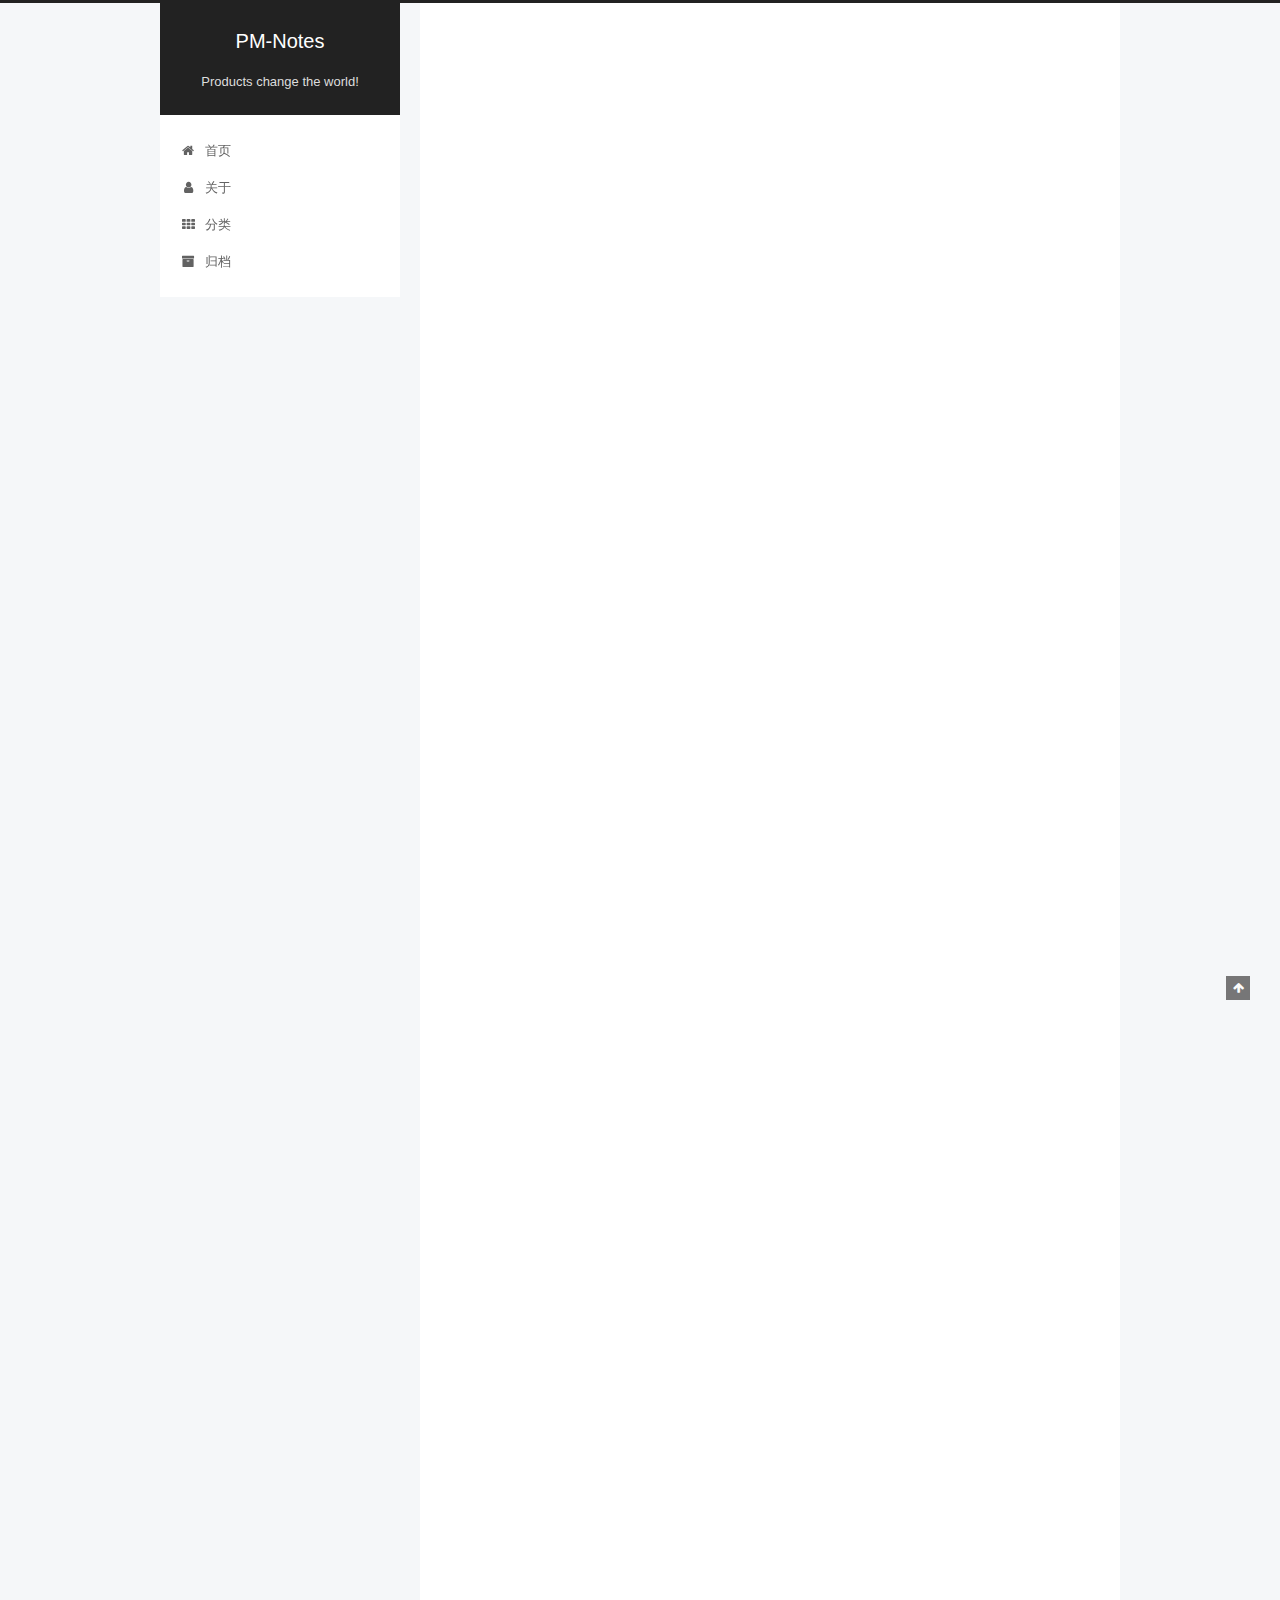
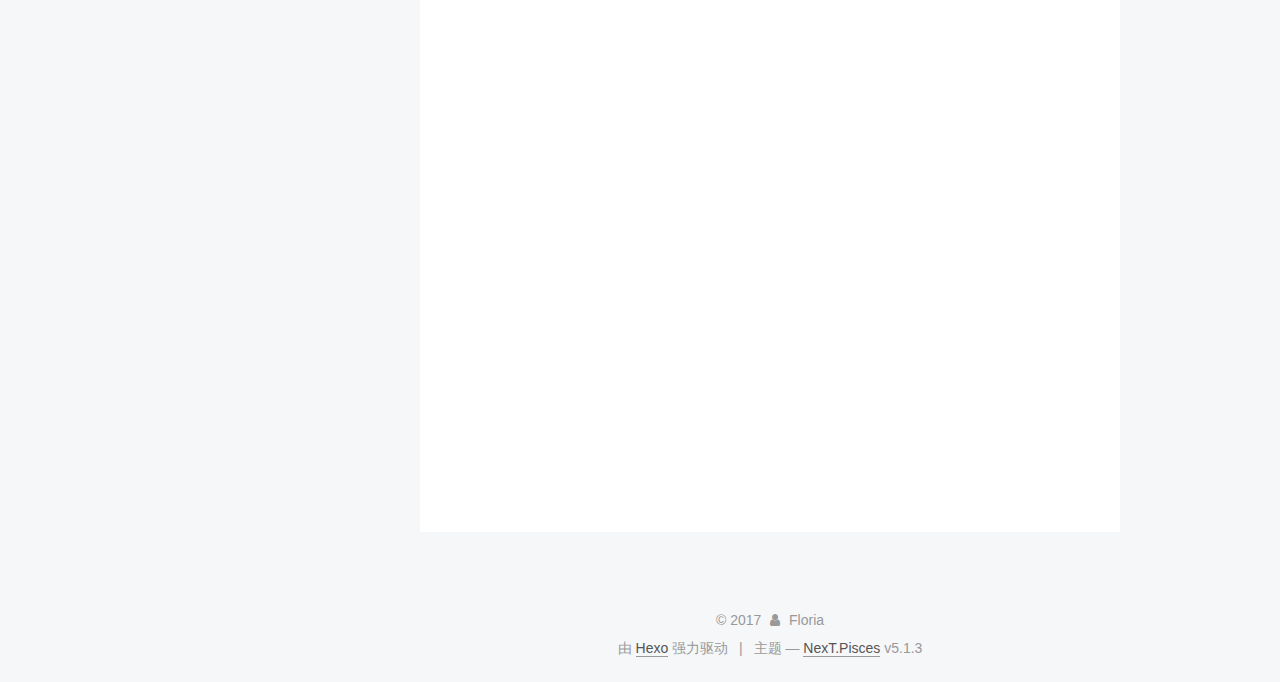
==== index.html @ d41ebcd1 "Site updated: 2017-10-27 00:27:32" ====
<!DOCTYPE html>



  


<html class="theme-next pisces use-motion" lang="zh-Hans">
<head>
  <meta charset="UTF-8"/>
<meta http-equiv="X-UA-Compatible" content="IE=edge" />
<meta name="viewport" content="width=device-width, initial-scale=1, maximum-scale=1"/>
<meta name="theme-color" content="#222">









<meta http-equiv="Cache-Control" content="no-transform" />
<meta http-equiv="Cache-Control" content="no-siteapp" />
















  
  
  <link href="/lib/fancybox/source/jquery.fancybox.css?v=2.1.5" rel="stylesheet" type="text/css" />







<link href="/lib/font-awesome/css/font-awesome.min.css?v=4.6.2" rel="stylesheet" type="text/css" />

<link href="/css/main.css?v=5.1.3" rel="stylesheet" type="text/css" />


  <link rel="apple-touch-icon" sizes="180x180" href="/images/apple-touch-icon-next.png?v=5.1.3">


  <link rel="icon" type="image/png" sizes="32x32" href="/images/favicon-32x32-next.png?v=5.1.3">


  <link rel="icon" type="image/png" sizes="16x16" href="/images/favicon-16x16-next.png?v=5.1.3">


  <link rel="mask-icon" href="/images/logo.svg?v=5.1.3" color="#222">





  <meta name="keywords" content="Hexo, NexT" />










<meta name="description" content="一个90后女产品">
<meta property="og:type" content="website">
<meta property="og:title" content="PM-Notes">
<meta property="og:url" content="http://yoursite.com/index.html">
<meta property="og:site_name" content="PM-Notes">
<meta property="og:description" content="一个90后女产品">
<meta property="og:locale" content="zh-Hans">
<meta name="twitter:card" content="summary">
<meta name="twitter:title" content="PM-Notes">
<meta name="twitter:description" content="一个90后女产品">



<script type="text/javascript" id="hexo.configurations">
  var NexT = window.NexT || {};
  var CONFIG = {
    root: '/',
    scheme: 'Pisces',
    version: '5.1.3',
    sidebar: {"position":"left","display":"post","offset":12,"b2t":false,"scrollpercent":false,"onmobile":false},
    fancybox: true,
    tabs: true,
    motion: {"enable":true,"async":false,"transition":{"post_block":"fadeIn","post_header":"slideDownIn","post_body":"slideDownIn","coll_header":"slideLeftIn","sidebar":"slideUpIn"}},
    duoshuo: {
      userId: '0',
      author: '博主'
    },
    algolia: {
      applicationID: '',
      apiKey: '',
      indexName: '',
      hits: {"per_page":10},
      labels: {"input_placeholder":"Search for Posts","hits_empty":"We didn't find any results for the search: ${query}","hits_stats":"${hits} results found in ${time} ms"}
    }
  };
</script>



  <link rel="canonical" href="http://yoursite.com/"/>





  <title>PM-Notes</title>
  








</head>

<body itemscope itemtype="http://schema.org/WebPage" lang="zh-Hans">

  
  
    
  

  <div class="container sidebar-position-left 
  page-home">
    <div class="headband"></div>

    <header id="header" class="header" itemscope itemtype="http://schema.org/WPHeader">
      <div class="header-inner"><div class="site-brand-wrapper">
  <div class="site-meta ">
    

    <div class="custom-logo-site-title">
      <a href="/"  class="brand" rel="start">
        <span class="logo-line-before"><i></i></span>
        <span class="site-title">PM-Notes</span>
        <span class="logo-line-after"><i></i></span>
      </a>
    </div>
      
        <p class="site-subtitle">Products change the world!</p>
      
  </div>

  <div class="site-nav-toggle">
    <button>
      <span class="btn-bar"></span>
      <span class="btn-bar"></span>
      <span class="btn-bar"></span>
    </button>
  </div>
</div>

<nav class="site-nav">
  

  
    <ul id="menu" class="menu">
      
        
        <li class="menu-item menu-item-home">
          <a href="/" rel="section">
            
              <i class="menu-item-icon fa fa-fw fa-home"></i> <br />
            
            首页
          </a>
        </li>
      
        
        <li class="menu-item menu-item-about">
          <a href="/about/" rel="section">
            
              <i class="menu-item-icon fa fa-fw fa-user"></i> <br />
            
            关于
          </a>
        </li>
      
        
        <li class="menu-item menu-item-categories">
          <a href="/categories/" rel="section">
            
              <i class="menu-item-icon fa fa-fw fa-th"></i> <br />
            
            分类
          </a>
        </li>
      
        
        <li class="menu-item menu-item-archives">
          <a href="/archives/" rel="section">
            
              <i class="menu-item-icon fa fa-fw fa-archive"></i> <br />
            
            归档
          </a>
        </li>
      

      
    </ul>
  

  
</nav>



 </div>
    </header>

    <main id="main" class="main">
      <div class="main-inner">
        <div class="content-wrap">
          <div id="content" class="content">
            
  <section id="posts" class="posts-expand">
    
      

  

  
  
  

  <article class="post post-type-normal" itemscope itemtype="http://schema.org/Article">
  
  
  
  <div class="post-block">
    <link itemprop="mainEntityOfPage" href="http://yoursite.com/2017/10/24/page1/">

    <span hidden itemprop="author" itemscope itemtype="http://schema.org/Person">
      <meta itemprop="name" content="Floria">
      <meta itemprop="description" content="">
      <meta itemprop="image" content="/images/avatar.gif">
    </span>

    <span hidden itemprop="publisher" itemscope itemtype="http://schema.org/Organization">
      <meta itemprop="name" content="PM-Notes">
    </span>

    
      <header class="post-header">

        
        
          <h1 class="post-title" itemprop="name headline">
                
                <a class="post-title-link" href="/2017/10/24/page1/" itemprop="url">my first page.</a></h1>
        

        <div class="post-meta">
          <span class="post-time">
            
              <span class="post-meta-item-icon">
                <i class="fa fa-calendar-o"></i>
              </span>
              
                <span class="post-meta-item-text">发表于</span>
              
              <time title="创建于" itemprop="dateCreated datePublished" datetime="2017-10-24T00:17:21+08:00">
                2017-10-24
              </time>
            

            

            
          </span>

          

          
            
          

          
          

          

          

          

        </div>
      </header>
    

    
    
    
    <div class="post-body" itemprop="articleBody">

      
      

      
        
          
            <p>这是我产品小站的第一个页面，男票<a href="https://tmdbug.com/" target="_blank" rel="external">TMDBug</a>用hexo帮我做的网站, 搭建在GitHubPage上! 主题用的<a href="http://theme-next.iissnan.com" target="_blank" rel="external">NexT</a>的. 哈哈，以后我就用markdown写文字了，本站会有我在产品中的一些见解，以及我读过一些书的笔记，还有我自己的一些遐想感悟，欢迎star哦。</p>
<h2 id="第一章"><a href="#第一章" class="headerlink" title="第一章"></a>第一章</h2><h3 id="产品文档等"><a href="#产品文档等" class="headerlink" title="产品文档等"></a>产品文档等</h3><figure class="highlight bash"><table><tr><td class="gutter"><pre><div class="line">1</div></pre></td><td class="code"><pre><div class="line">会在product分类中写；</div></pre></td></tr></table></figure>
<p>这个分类: <a href="https://hexo.io/docs/writing.html" target="_blank" rel="external">product</a></p>
<h3 id="产品理念"><a href="#产品理念" class="headerlink" title="产品理念"></a>产品理念</h3><figure class="highlight bash"><table><tr><td class="gutter"><pre><div class="line">1</div></pre></td><td class="code"><pre><div class="line">哈哈哈哈哈哈</div></pre></td></tr></table></figure>
<p>这里: <a href="https://hexo.io/docs/server.html" target="_blank" rel="external">哈哈</a></p>
<h3 id="产品原型"><a href="#产品原型" class="headerlink" title="产品原型"></a>产品原型</h3><figure class="highlight bash"><table><tr><td class="gutter"><pre><div class="line">1</div></pre></td><td class="code"><pre><div class="line">滑过的原型</div></pre></td></tr></table></figure>
<p>这里: <a href="https://hexo.io/docs/generating.html" target="_blank" rel="external">原型</a></p>
<h3 id="其他"><a href="#其他" class="headerlink" title="其他"></a>其他</h3><figure class="highlight bash"><table><tr><td class="gutter"><pre><div class="line">1</div></pre></td><td class="code"><pre><div class="line">其他玩意儿</div></pre></td></tr></table></figure>
<p>这里: <a href="https://hexo.io/docs/deployment.html" target="_blank" rel="external">其他呢</a></p>

          
        
      
    </div>
    
    
    

    

    

    

    <footer class="post-footer">
      

      

      

      
      
        <div class="post-eof"></div>
      
    </footer>
  </div>
  
  
  
  </article>


    
      

  

  
  
  

  <article class="post post-type-normal" itemscope itemtype="http://schema.org/Article">
  
  
  
  <div class="post-block">
    <link itemprop="mainEntityOfPage" href="http://yoursite.com/2017/10/23/hello-world/">

    <span hidden itemprop="author" itemscope itemtype="http://schema.org/Person">
      <meta itemprop="name" content="Floria">
      <meta itemprop="description" content="">
      <meta itemprop="image" content="/images/avatar.gif">
    </span>

    <span hidden itemprop="publisher" itemscope itemtype="http://schema.org/Organization">
      <meta itemprop="name" content="PM-Notes">
    </span>

    
      <header class="post-header">

        
        
          <h1 class="post-title" itemprop="name headline">
                
                <a class="post-title-link" href="/2017/10/23/hello-world/" itemprop="url">Hello World</a></h1>
        

        <div class="post-meta">
          <span class="post-time">
            
              <span class="post-meta-item-icon">
                <i class="fa fa-calendar-o"></i>
              </span>
              
                <span class="post-meta-item-text">发表于</span>
              
              <time title="创建于" itemprop="dateCreated datePublished" datetime="2017-10-23T23:44:14+08:00">
                2017-10-23
              </time>
            

            

            
          </span>

          

          
            
          

          
          

          

          

          

        </div>
      </header>
    

    
    
    
    <div class="post-body" itemprop="articleBody">

      
      

      
        
          
            <p>Welcome to <a href="https://hexo.io/" target="_blank" rel="external">Hexo</a>! This is your very first post. Check <a href="https://hexo.io/docs/" target="_blank" rel="external">documentation</a> for more info. If you get any problems when using Hexo, you can find the answer in <a href="https://hexo.io/docs/troubleshooting.html" target="_blank" rel="external">troubleshooting</a> or you can ask me on <a href="https://github.com/hexojs/hexo/issues" target="_blank" rel="external">GitHub</a>.</p>
<h2 id="Quick-Start"><a href="#Quick-Start" class="headerlink" title="Quick Start"></a>Quick Start</h2><h3 id="Create-a-new-post"><a href="#Create-a-new-post" class="headerlink" title="Create a new post"></a>Create a new post</h3><figure class="highlight bash"><table><tr><td class="gutter"><pre><div class="line">1</div></pre></td><td class="code"><pre><div class="line">$ hexo new <span class="string">"My New Post"</span></div></pre></td></tr></table></figure>
<p>More info: <a href="https://hexo.io/docs/writing.html" target="_blank" rel="external">Writing</a></p>
<h3 id="Run-server"><a href="#Run-server" class="headerlink" title="Run server"></a>Run server</h3><figure class="highlight bash"><table><tr><td class="gutter"><pre><div class="line">1</div></pre></td><td class="code"><pre><div class="line">$ hexo server</div></pre></td></tr></table></figure>
<p>More info: <a href="https://hexo.io/docs/server.html" target="_blank" rel="external">Server</a></p>
<h3 id="Generate-static-files"><a href="#Generate-static-files" class="headerlink" title="Generate static files"></a>Generate static files</h3><figure class="highlight bash"><table><tr><td class="gutter"><pre><div class="line">1</div></pre></td><td class="code"><pre><div class="line">$ hexo generate</div></pre></td></tr></table></figure>
<p>More info: <a href="https://hexo.io/docs/generating.html" target="_blank" rel="external">Generating</a></p>
<h3 id="Deploy-to-remote-sites"><a href="#Deploy-to-remote-sites" class="headerlink" title="Deploy to remote sites"></a>Deploy to remote sites</h3><figure class="highlight bash"><table><tr><td class="gutter"><pre><div class="line">1</div></pre></td><td class="code"><pre><div class="line">$ hexo deploy</div></pre></td></tr></table></figure>
<p>More info: <a href="https://hexo.io/docs/deployment.html" target="_blank" rel="external">Deployment</a></p>

          
        
      
    </div>
    
    
    

    

    

    

    <footer class="post-footer">
      

      

      

      
      
        <div class="post-eof"></div>
      
    </footer>
  </div>
  
  
  
  </article>


    
  </section>

  


          </div>
          


          

        </div>
        
          
  
  <div class="sidebar-toggle">
    <div class="sidebar-toggle-line-wrap">
      <span class="sidebar-toggle-line sidebar-toggle-line-first"></span>
      <span class="sidebar-toggle-line sidebar-toggle-line-middle"></span>
      <span class="sidebar-toggle-line sidebar-toggle-line-last"></span>
    </div>
  </div>

  <aside id="sidebar" class="sidebar">
    
    <div class="sidebar-inner">

      

      

      <section class="site-overview-wrap sidebar-panel sidebar-panel-active">
        <div class="site-overview">
          <div class="site-author motion-element" itemprop="author" itemscope itemtype="http://schema.org/Person">
            
              <p class="site-author-name" itemprop="name">Floria</p>
              <p class="site-description motion-element" itemprop="description">一个90后女产品</p>
          </div>

          <nav class="site-state motion-element">

            
              <div class="site-state-item site-state-posts">
              
                <a href="/archives/">
              
                  <span class="site-state-item-count">2</span>
                  <span class="site-state-item-name">日志</span>
                </a>
              </div>
            

            

            
              
              
              <div class="site-state-item site-state-tags">
                
                  <span class="site-state-item-count">1</span>
                  <span class="site-state-item-name">标签</span>
                
              </div>
            

          </nav>

          

          <div class="links-of-author motion-element">
            
          </div>

          
          

          
          

          

        </div>
      </section>

      

      

    </div>
  </aside>


        
      </div>
    </main>

    <footer id="footer" class="footer">
      <div class="footer-inner">
        <div class="copyright">&copy; <span itemprop="copyrightYear">2017</span>
  <span class="with-love">
    <i class="fa fa-user"></i>
  </span>
  <span class="author" itemprop="copyrightHolder">Floria</span>

  
</div>


  <div class="powered-by">由 <a class="theme-link" target="_blank" href="https://hexo.io">Hexo</a> 强力驱动</div>



  <span class="post-meta-divider">|</span>



  <div class="theme-info">主题 &mdash; <a class="theme-link" target="_blank" href="https://github.com/iissnan/hexo-theme-next">NexT.Pisces</a> v5.1.3</div>




        







        
      </div>
    </footer>

    
      <div class="back-to-top">
        <i class="fa fa-arrow-up"></i>
        
      </div>
    

    

  </div>

  

<script type="text/javascript">
  if (Object.prototype.toString.call(window.Promise) !== '[object Function]') {
    window.Promise = null;
  }
</script>









  












  
  
    <script type="text/javascript" src="/lib/jquery/index.js?v=2.1.3"></script>
  

  
  
    <script type="text/javascript" src="/lib/fastclick/lib/fastclick.min.js?v=1.0.6"></script>
  

  
  
    <script type="text/javascript" src="/lib/jquery_lazyload/jquery.lazyload.js?v=1.9.7"></script>
  

  
  
    <script type="text/javascript" src="/lib/velocity/velocity.min.js?v=1.2.1"></script>
  

  
  
    <script type="text/javascript" src="/lib/velocity/velocity.ui.min.js?v=1.2.1"></script>
  

  
  
    <script type="text/javascript" src="/lib/fancybox/source/jquery.fancybox.pack.js?v=2.1.5"></script>
  


  


  <script type="text/javascript" src="/js/src/utils.js?v=5.1.3"></script>

  <script type="text/javascript" src="/js/src/motion.js?v=5.1.3"></script>



  
  


  <script type="text/javascript" src="/js/src/affix.js?v=5.1.3"></script>

  <script type="text/javascript" src="/js/src/schemes/pisces.js?v=5.1.3"></script>



  

  


  <script type="text/javascript" src="/js/src/bootstrap.js?v=5.1.3"></script>



  


  




	





  





  












  





  

  

  
  

  

  

  

</body>
</html>
---- css/main.css ----
/* normalize.css v3.0.2 | MIT License | git.io/normalize */
html {
  font-family: sans-serif; /* 1 */
  -ms-text-size-adjust: 100%; /* 2 */
  -webkit-text-size-adjust: 100%; /* 2 */
}
body {
  margin: 0;
}
article,
aside,
details,
figcaption,
figure,
footer,
header,
hgroup,
main,
menu,
nav,
section,
summary {
  display: block;
}
audio,
canvas,
progress,
video {
  display: inline-block; /* 1 */
  vertical-align: baseline; /* 2 */
}
audio:not([controls]) {
  display: none;
  height: 0;
}
[hidden],
template {
  display: none;
}
a {
  background-color: transparent;
}
a:active,
a:hover {
  outline: 0;
}
abbr[title] {
  border-bottom: 1px dotted;
}
b,
strong {
  font-weight: bold;
}
dfn {
  font-style: italic;
}
h1 {
  font-size: 2em;
  margin: 0.67em 0;
}
mark {
  background: #ff0;
  color: #000;
}
small {
  font-size: 80%;
}
sub,
sup {
  font-size: 75%;
  line-height: 0;
  position: relative;
  vertical-align: baseline;
}
sup {
  top: -0.5em;
}
sub {
  bottom: -0.25em;
}
img {
  border: 0;
}
svg:not(:root) {
  overflow: hidden;
}
figure {
  margin: 1em 40px;
}
hr {
  -moz-box-sizing: content-box;
  box-sizing: content-box;
  height: 0;
}
pre {
  overflow: auto;
}
code,
kbd,
pre,
samp {
  font-family: monospace, monospace;
  font-size: 1em;
}
button,
input,
optgroup,
select,
textarea {
  color: inherit; /* 1 */
  font: inherit; /* 2 */
  margin: 0; /* 3 */
}
button {
  overflow: visible;
}
button,
select {
  text-transform: none;
}
button,
html input[type="button"],
input[type="reset"],
input[type="submit"] {
  -webkit-appearance: button; /* 2 */
  cursor: pointer; /* 3 */
}
button[disabled],
html input[disabled] {
  cursor: default;
}
button::-moz-focus-inner,
input::-moz-focus-inner {
  border: 0;
  padding: 0;
}
input {
  line-height: normal;
}
input[type="checkbox"],
input[type="radio"] {
  box-sizing: border-box; /* 1 */
  padding: 0; /* 2 */
}
input[type="number"]::-webkit-inner-spin-button,
input[type="number"]::-webkit-outer-spin-button {
  height: auto;
}
input[type="search"] {
  -webkit-appearance: textfield; /* 1 */
  -moz-box-sizing: content-box;
  -webkit-box-sizing: content-box; /* 2 */
  box-sizing: content-box;
}
input[type="search"]::-webkit-search-cancel-button,
input[type="search"]::-webkit-search-decoration {
  -webkit-appearance: none;
}
fieldset {
  border: 1px solid #c0c0c0;
  margin: 0 2px;
  padding: 0.35em 0.625em 0.75em;
}
legend {
  border: 0; /* 1 */
  padding: 0; /* 2 */
}
textarea {
  overflow: auto;
}
optgroup {
  font-weight: bold;
}
table {
  border-collapse: collapse;
  border-spacing: 0;
}
td,
th {
  padding: 0;
}
::selection {
  background: #262a30;
  color: #fff;
}
body {
  position: relative;
  font-family: 'Lato', "PingFang SC", "Microsoft YaHei", sans-serif;
  font-size: 14px;
  line-height: 2;
  color: #555;
  background: #f5f7f9;
}
@media (max-width: 767px) {
  body {
    padding-right: 0 !important;
  }
}
@media (min-width: 768px) and (max-width: 991px) {
  body {
    padding-right: 0 !important;
  }
}
@media (min-width: 1600px) {
  body {
    font-size: 16px;
  }
}
h1,
h2,
h3,
h4,
h5,
h6 {
  margin: 0;
  padding: 0;
  font-weight: bold;
  line-height: 1.5;
  font-family: 'Lato', "PingFang SC", "Microsoft YaHei", sans-serif;
}
h2,
h3,
h4,
h5,
h6 {
  margin: 20px 0 15px;
}
h1 {
  font-size: 22px;
}
@media (max-width: 767px) {
  h1 {
    font-size: 18px;
  }
}
h2 {
  font-size: 20px;
}
@media (max-width: 767px) {
  h2 {
    font-size: 16px;
  }
}
h3 {
  font-size: 18px;
}
@media (max-width: 767px) {
  h3 {
    font-size: 14px;
  }
}
h4 {
  font-size: 16px;
}
@media (max-width: 767px) {
  h4 {
    font-size: 12px;
  }
}
h5 {
  font-size: 14px;
}
@media (max-width: 767px) {
  h5 {
    font-size: 10px;
  }
}
h6 {
  font-size: 12px;
}
@media (max-width: 767px) {
  h6 {
    font-size: 8px;
  }
}
p {
  margin: 0 0 20px 0;
}
a {
  color: #555;
  text-decoration: none;
  outline: none;
  border-bottom: 1px solid #999;
  word-wrap: break-word;
}
a:hover {
  color: #222;
  border-bottom-color: #222;
}
blockquote {
  margin: 0;
  padding: 0;
}
img {
  display: block;
  margin: auto;
  max-width: 100%;
  height: auto;
}
hr {
  margin: 40px 0;
  height: 3px;
  border: none;
  background-color: #ddd;
  background-image: repeating-linear-gradient(-45deg, #fff, #fff 4px, transparent 4px, transparent 8px);
}
blockquote {
  padding: 0 15px;
  color: #666;
  border-left: 4px solid #ddd;
}
blockquote cite::before {
  content: "-";
  padding: 0 5px;
}
dt {
  font-weight: 700;
}
dd {
  margin: 0;
  padding: 0;
}
kbd {
  border: 1px solid #ccc;
  border-radius: 0.2em;
  box-shadow: 0.1em 0.1em 0.2em rgba(0,0,0,0.1);
  background-color: #f9f9f9;
  font-family: inherit;
  background-image: -webkit-linear-gradient(top, #eee, #fff, #eee);
  padding: 0.1em 0.3em;
  white-space: nowrap;
}
.text-left {
  text-align: left;
}
.text-center {
  text-align: center;
}
.text-right {
  text-align: right;
}
.text-justify {
  text-align: justify;
}
.text-nowrap {
  white-space: nowrap;
}
.text-lowercase {
  text-transform: lowercase;
}
.text-uppercase {
  text-transform: uppercase;
}
.text-capitalize {
  text-transform: capitalize;
}
.center-block {
  display: block;
  margin-left: auto;
  margin-right: auto;
}
.clearfix:before,
.clearfix:after {
  content: " ";
  display: table;
}
.clearfix:after {
  clear: both;
}
.pullquote {
  width: 45%;
}
.pullquote.left {
  float: left;
  margin-left: 5px;
  margin-right: 10px;
}
.pullquote.right {
  float: right;
  margin-left: 10px;
  margin-right: 5px;
}
.affix.affix.affix {
  position: fixed;
}
.translation {
  margin-top: -20px;
  font-size: 14px;
  color: #999;
}
.scrollbar-measure {
  width: 100px;
  height: 100px;
  overflow: scroll;
  position: absolute;
  top: -9999px;
}
.use-motion .motion-element {
  opacity: 0;
}
table {
  margin: 20px 0;
  width: 100%;
  border-collapse: collapse;
  border-spacing: 0;
  border: 1px solid #ddd;
  font-size: 14px;
  table-layout: fixed;
  word-wrap: break-all;
}
table>tbody>tr:nth-of-type(odd) {
  background-color: #f9f9f9;
}
table>tbody>tr:hover {
  background-color: #f5f5f5;
}
caption,
th,
td {
  padding: 8px;
  text-align: left;
  vertical-align: middle;
  font-weight: normal;
}
th,
td {
  border-bottom: 3px solid #ddd;
  border-right: 1px solid #eee;
}
th {
  padding-bottom: 10px;
  font-weight: 700;
}
td {
  border-bottom-width: 1px;
}
html,
body {
  height: 100%;
}
.container {
  position: relative;
  min-height: 100%;
}
.header-inner {
  margin: 0 auto;
  padding: 100px 0 70px;
  width: 700px;
}
@media (min-width: 1600px) {
  .container .header-inner {
    width: 900px;
  }
}
.main {
  padding-bottom: 150px;
}
.main-inner {
  margin: 0 auto;
  width: 700px;
}
@media (min-width: 1600px) {
  .container .main-inner {
    width: 900px;
  }
}
.footer {
  position: absolute;
  left: 0;
  bottom: 0;
  width: 100%;
  min-height: 50px;
}
.footer-inner {
  box-sizing: border-box;
  margin: 20px auto;
  width: 700px;
}
@media (min-width: 1600px) {
  .container .footer-inner {
    width: 900px;
  }
}
pre,
.highlight {
  overflow: auto;
  margin: 20px 0;
  padding: 0;
  font-size: 13px;
  color: #4d4d4c;
  background: #f7f7f7;
  line-height: 1.6;
}
pre,
code {
  font-family: consolas, Menlo, "PingFang SC", "Microsoft YaHei", monospace;
}
code {
  padding: 2px 4px;
  word-wrap: break-word;
  color: #555;
  background: #eee;
  border-radius: 3px;
  font-size: 13px;
}
pre {
  padding: 10px;
}
pre code {
  padding: 0;
  color: #4d4d4c;
  background: none;
  text-shadow: none;
}
.highlight {
  border-radius: 1px;
}
.highlight pre {
  border: none;
  margin: 0;
  padding: 10px 0;
}
.highlight table {
  margin: 0;
  width: auto;
  border: none;
}
.highlight td {
  border: none;
  padding: 0;
}
.highlight figcaption {
  font-size: 1em;
  color: #4d4d4c;
  line-height: 1em;
  margin-bottom: 1em;
}
.highlight figcaption:before,
.highlight figcaption:after {
  content: " ";
  display: table;
}
.highlight figcaption:after {
  clear: both;
}
.highlight figcaption a {
  float: right;
  color: #4d4d4c;
}
.highlight figcaption a:hover {
  border-bottom-color: #4d4d4c;
}
.highlight .gutter pre {
  padding-left: 10px;
  padding-right: 10px;
  color: #869194;
  text-align: right;
  background-color: #eff2f3;
}
.highlight .code pre {
  width: 100%;
  padding-left: 10px;
  padding-right: 10px;
  background-color: #f7f7f7;
}
.highlight .line {
  height: 20px;
}
.gutter {
  -webkit-user-select: none;
  -moz-user-select: none;
  -ms-user-select: none;
  user-select: none;
}
.gist table {
  width: auto;
}
.gist table td {
  border: none;
}
pre .deletion {
  background: #fdd;
}
pre .addition {
  background: #dfd;
}
pre .meta {
  color: #8959a8;
}
pre .comment {
  color: #8e908c;
}
pre .variable,
pre .attribute,
pre .tag,
pre .regexp,
pre .ruby .constant,
pre .xml .tag .title,
pre .xml .pi,
pre .xml .doctype,
pre .html .doctype,
pre .css .id,
pre .css .class,
pre .css .pseudo {
  color: #c82829;
}
pre .number,
pre .preprocessor,
pre .built_in,
pre .literal,
pre .params,
pre .constant,
pre .command {
  color: #f5871f;
}
pre .ruby .class .title,
pre .css .rules .attribute,
pre .string,
pre .value,
pre .inheritance,
pre .header,
pre .ruby .symbol,
pre .xml .cdata,
pre .special,
pre .number,
pre .formula {
  color: #718c00;
}
pre .title,
pre .css .hexcolor {
  color: #3e999f;
}
pre .function,
pre .python .decorator,
pre .python .title,
pre .ruby .function .title,
pre .ruby .title .keyword,
pre .perl .sub,
pre .javascript .title,
pre .coffeescript .title {
  color: #4271ae;
}
pre .keyword,
pre .javascript .function {
  color: #8959a8;
}
.full-image.full-image.full-image {
  border: none;
  max-width: 100%;
  width: auto;
  margin: 20px auto;
}
@media (min-width: 992px) {
  .full-image.full-image.full-image {
    max-width: none;
    width: 118%;
    margin: 0 -9%;
  }
}
.blockquote-center,
.page-home .post-type-quote blockquote,
.page-post-detail .post-type-quote blockquote {
  position: relative;
  margin: 40px 0;
  padding: 0;
  border-left: none;
  text-align: center;
}
.blockquote-center::before,
.page-home .post-type-quote blockquote::before,
.page-post-detail .post-type-quote blockquote::before,
.blockquote-center::after,
.page-home .post-type-quote blockquote::after,
.page-post-detail .post-type-quote blockquote::after {
  position: absolute;
  content: ' ';
  display: block;
  width: 100%;
  height: 24px;
  opacity: 0.2;
  background-repeat: no-repeat;
  background-position: 0 -6px;
  background-size: 22px 22px;
}
.blockquote-center::before,
.page-home .post-type-quote blockquote::before,
.page-post-detail .post-type-quote blockquote::before {
  top: -20px;
  background-image: url("../images/quote-l.svg");
  border-top: 1px solid #ccc;
}
.blockquote-center::after,
.page-home .post-type-quote blockquote::after,
.page-post-detail .post-type-quote blockquote::after {
  bottom: -20px;
  background-image: url("../images/quote-r.svg");
  border-bottom: 1px solid #ccc;
  background-position: 100% 8px;
}
.blockquote-center p,
.page-home .post-type-quote blockquote p,
.page-post-detail .post-type-quote blockquote p,
.blockquote-center div,
.page-home .post-type-quote blockquote div,
.page-post-detail .post-type-quote blockquote div {
  text-align: center;
}
.post .post-body .group-picture img {
  box-sizing: border-box;
  padding: 0 3px;
  border: none;
}
.post .group-picture-row {
  overflow: hidden;
  margin-top: 6px;
}
.post .group-picture-row:first-child {
  margin-top: 0;
}
.post .group-picture-column {
  float: left;
}
.page-post-detail .post-body .group-picture-column {
  float: none;
  margin-top: 10px;
  width: auto !important;
}
.page-post-detail .post-body .group-picture-column img {
  margin: 0 auto;
}
.page-archive .group-picture-container {
  overflow: hidden;
}
.page-archive .group-picture-row {
  float: left;
}
.page-archive .group-picture-row:first-child {
  margin-top: 6px;
}
.page-archive .group-picture-column {
  max-width: 150px;
  max-height: 150px;
}
.post-body .note {
  position: relative;
  padding: 15px;
  margin-bottom: 20px;
  border: 1px solid #eee;
  border-left-width: 5px;
  border-radius: 3px;
}
.post-body .note h2,
.post-body .note h3,
.post-body .note h4,
.post-body .note h5,
.post-body .note h6 {
  margin-top: 0;
  margin-bottom: 0;
  border-bottom: initial;
  padding-top: 0 !important;
}
.post-body .note p:first-child,
.post-body .note ul:first-child,
.post-body .note ol:first-child,
.post-body .note table:first-child,
.post-body .note pre:first-child,
.post-body .note blockquote:first-child {
  margin-top: 0;
}
.post-body .note p:last-child,
.post-body .note ul:last-child,
.post-body .note ol:last-child,
.post-body .note table:last-child,
.post-body .note pre:last-child,
.post-body .note blockquote:last-child {
  margin-bottom: 0;
}
.post-body .note.default {
  border-left-color: #777;
}
.post-body .note.default h2,
.post-body .note.default h3,
.post-body .note.default h4,
.post-body .note.default h5,
.post-body .note.default h6 {
  color: #777;
}
.post-body .note.primary {
  border-left-color: #6f42c1;
}
.post-body .note.primary h2,
.post-body .note.primary h3,
.post-body .note.primary h4,
.post-body .note.primary h5,
.post-body .note.primary h6 {
  color: #6f42c1;
}
.post-body .note.info {
  border-left-color: #428bca;
}
.post-body .note.info h2,
.post-body .note.info h3,
.post-body .note.info h4,
.post-body .note.info h5,
.post-body .note.info h6 {
  color: #428bca;
}
.post-body .note.success {
  border-left-color: #5cb85c;
}
.post-body .note.success h2,
.post-body .note.success h3,
.post-body .note.success h4,
.post-body .note.success h5,
.post-body .note.success h6 {
  color: #5cb85c;
}
.post-body .note.warning {
  border-left-color: #f0ad4e;
}
.post-body .note.warning h2,
.post-body .note.warning h3,
.post-body .note.warning h4,
.post-body .note.warning h5,
.post-body .note.warning h6 {
  color: #f0ad4e;
}
.post-body .note.danger {
  border-left-color: #d9534f;
}
.post-body .note.danger h2,
.post-body .note.danger h3,
.post-body .note.danger h4,
.post-body .note.danger h5,
.post-body .note.danger h6 {
  color: #d9534f;
}
.post-body .label {
  display: inline;
  padding: 0 2px;
  white-space: nowrap;
}
.post-body .label.default {
  background-color: #f0f0f0;
}
.post-body .label.primary {
  background-color: #efe6f7;
}
.post-body .label.info {
  background-color: #e5f2f8;
}
.post-body .label.success {
  background-color: #e7f4e9;
}
.post-body .label.warning {
  background-color: #fcf6e1;
}
.post-body .label.danger {
  background-color: #fae8eb;
}
.post-body .tabs {
  position: relative;
  display: block;
  margin-bottom: 20px;
  padding-top: 10px;
}
.post-body .tabs ul.nav-tabs {
  margin: 0;
  padding: 0;
  display: flex;
  margin-bottom: -1px;
}
@media (max-width: 413px) {
  .post-body .tabs ul.nav-tabs {
    display: block;
    margin-bottom: 5px;
  }
}
.post-body .tabs ul.nav-tabs li.tab {
  list-style-type: none !important;
  margin: 0 0.25em 0 0;
  border-top: 3px solid transparent;
  border-left: 1px solid transparent;
  border-right: 1px solid transparent;
}
@media (max-width: 413px) {
  .post-body .tabs ul.nav-tabs li.tab {
    margin: initial;
    border-top: 1px solid transparent;
    border-left: 3px solid transparent;
    border-right: 1px solid transparent;
    border-bottom: 1px solid transparent;
  }
}
.post-body .tabs ul.nav-tabs li.tab a {
  outline: 0;
  border-bottom: initial;
  display: block;
  line-height: 1.8em;
  padding: 0.25em 0.75em;
  transition-duration: 0.2s;
  transition-timing-function: ease-out;
  transition-delay: 0s;
}
.post-body .tabs ul.nav-tabs li.tab a i {
  width: 1.285714285714286em;
}
.post-body .tabs ul.nav-tabs li.tab.active {
  border-top: 3px solid #fc6423;
  border-left: 1px solid #ddd;
  border-right: 1px solid #ddd;
  background-color: #fff;
}
@media (max-width: 413px) {
  .post-body .tabs ul.nav-tabs li.tab.active {
    border-top: 1px solid #ddd;
    border-left: 3px solid #fc6423;
    border-right: 1px solid #ddd;
    border-bottom: 1px solid #ddd;
  }
}
.post-body .tabs ul.nav-tabs li.tab.active a {
  cursor: default;
  color: #555;
}
.post-body .tabs .tab-content {
  background-color: #fff;
}
.post-body .tabs .tab-content .tab-pane {
  border: 1px solid #ddd;
  padding: 20px 20px 0 20px;
}
.post-body .tabs .tab-content .tab-pane:not(.active) {
  display: none !important;
}
.post-body .tabs .tab-content .tab-pane.active {
  display: block !important;
}
.btn {
  display: inline-block;
  padding: 0 20px;
  font-size: 14px;
  color: #555;
  background: #fff;
  border: 2px solid #555;
  text-decoration: none;
  border-radius: 2px;
  transition-property: background-color;
  transition-duration: 0.2s;
  transition-timing-function: ease-in-out;
  transition-delay: 0s;
  line-height: 2;
}
.btn:hover {
  border-color: #222;
  color: #fff;
  background: #222;
}
.btn +.btn {
  margin: 0 0 8px 8px;
}
.btn .fa-fw {
  width: 1.285714285714286em;
  text-align: left;
}
.btn-bar {
  display: block;
  width: 22px;
  height: 2px;
  background: #555;
  border-radius: 1px;
}
.btn-bar+.btn-bar {
  margin-top: 4px;
}
.pagination {
  margin: 120px 0 40px;
  text-align: center;
  border-top: 1px solid #eee;
}
.page-number-basic,
.pagination .prev,
.pagination .next,
.pagination .page-number,
.pagination .space {
  display: inline-block;
  position: relative;
  top: -1px;
  margin: 0 10px;
  padding: 0 11px;
}
@media (max-width: 767px) {
  .page-number-basic,
  .pagination .prev,
  .pagination .next,
  .pagination .page-number,
  .pagination .space {
    margin: 0 5px;
  }
}
.pagination .prev,
.pagination .next,
.pagination .page-number {
  border-bottom: 0;
  border-top: 1px solid #eee;
  transition-property: border-color;
  transition-duration: 0.2s;
  transition-timing-function: ease-in-out;
  transition-delay: 0s;
}
.pagination .prev:hover,
.pagination .next:hover,
.pagination .page-number:hover {
  border-top-color: #222;
}
.pagination .space {
  padding: 0;
  margin: 0;
}
.pagination .prev {
  margin-left: 0;
}
.pagination .next {
  margin-right: 0;
}
.pagination .page-number.current {
  color: #fff;
  background: #ccc;
  border-top-color: #ccc;
}
@media (max-width: 767px) {
  .pagination {
    border-top: none;
  }
  .pagination .prev,
  .pagination .next,
  .pagination .page-number {
    margin-bottom: 10px;
    border-top: 0;
    border-bottom: 1px solid #eee;
    padding: 0 10px;
  }
  .pagination .prev:hover,
  .pagination .next:hover,
  .pagination .page-number:hover {
    border-bottom-color: #222;
  }
}
.comments {
  margin: 60px 20px 0;
}
.tag-cloud {
  text-align: center;
}
.tag-cloud a {
  display: inline-block;
  margin: 10px;
}
.back-to-top {
  box-sizing: border-box;
  position: fixed;
  bottom: -100px;
  right: 30px;
  z-index: 1050;
  padding: 0 6px;
  width: 24px;
  background: #222;
  font-size: 12px;
  opacity: 0.6;
  color: #fff;
  cursor: pointer;
  text-align: center;
  -webkit-transform: translateZ(0);
  transition-property: bottom;
  transition-duration: 0.2s;
  transition-timing-function: ease-in-out;
  transition-delay: 0s;
}
@media (min-width: 768px) and (max-width: 991px) {
  .back-to-top {
    display: none !important;
  }
}
@media (max-width: 767px) {
  .back-to-top {
    display: none !important;
  }
}
.back-to-top.back-to-top-on {
  bottom: 30px;
}
.header {
  background: transparent;
}
.header-inner {
  position: relative;
}
.headband {
  height: 3px;
  background: #222;
}
.site-meta {
  margin: 0;
  text-align: center;
}
@media (max-width: 767px) {
  .site-meta {
    text-align: center;
  }
}
.brand {
  position: relative;
  display: inline-block;
  padding: 0 40px;
  color: #fff;
  background: #222;
  border-bottom: none;
}
.brand:hover {
  color: #fff;
}
.logo {
  display: inline-block;
  margin-right: 5px;
  line-height: 36px;
  vertical-align: top;
}
.site-title {
  display: inline-block;
  vertical-align: top;
  line-height: 36px;
  font-size: 20px;
  font-weight: normal;
  font-family: 'Lato', "PingFang SC", "Microsoft YaHei", sans-serif;
}
.site-subtitle {
  margin-top: 10px;
  font-size: 13px;
  color: #ddd;
}
.use-motion .brand {
  opacity: 0;
}
.use-motion .logo,
.use-motion .site-title,
.use-motion .site-subtitle {
  opacity: 0;
  position: relative;
  top: -10px;
}
.site-nav-toggle {
  display: none;
  position: absolute;
  top: 10px;
  left: 10px;
}
@media (max-width: 767px) {
  .site-nav-toggle {
    display: block;
  }
}
.site-nav-toggle button {
  margin-top: 2px;
  padding: 9px 10px;
  background: transparent;
  border: none;
}
@media (max-width: 767px) {
  .site-nav {
    display: none;
    margin: 0 -10px;
    padding: 0 10px;
    clear: both;
    border-top: 1px solid #ddd;
  }
}
@media (min-width: 768px) and (max-width: 991px) {
  .site-nav {
    display: block !important;
  }
}
@media (min-width: 992px) {
  .site-nav {
    display: block !important;
  }
}
.menu {
  margin-top: 20px;
  padding-left: 0;
  text-align: center;
}
.menu .menu-item {
  display: inline-block;
  margin: 0 10px;
  list-style: none;
}
@media screen and (max-width: 767px) {
  .menu .menu-item {
    margin-top: 10px;
  }
}
.menu .menu-item a {
  display: block;
  font-size: 13px;
  line-height: inherit;
  border-bottom: 1px solid transparent;
  transition-property: border-color;
  transition-duration: 0.2s;
  transition-timing-function: ease-in-out;
  transition-delay: 0s;
}
.menu .menu-item a:hover,
.menu-item-active a {
  border-bottom-color: #222;
}
.menu .menu-item .fa {
  margin-right: 5px;
}
.use-motion .menu-item {
  opacity: 0;
}
.post-body {
  font-family: 'Lato', "PingFang SC", "Microsoft YaHei", sans-serif;
}
@media (max-width: 767px) {
  .post-body {
    word-break: break-word;
  }
}
.post-body .fancybox img {
  display: block !important;
  margin: 0 auto;
  cursor: pointer;
  cursor: zoom-in;
  cursor: -webkit-zoom-in;
}
.post-body .image-caption,
.post-body .figure .caption {
  margin: -20px auto 15px;
  text-align: center;
  font-size: 14px;
  color: #999;
  font-weight: bold;
  line-height: 1;
}
.post-sticky-flag {
  display: inline-block;
  font-size: 16px;
  -ms-transform: rotate(30deg);
  -webkit-transform: rotate(30deg);
  -moz-transform: rotate(30deg);
  -ms-transform: rotate(30deg);
  -o-transform: rotate(30deg);
  transform: rotate(30deg);
}
.use-motion .post-block,
.use-motion .pagination,
.use-motion .comments {
  opacity: 0;
}
.use-motion .post-header {
  opacity: 0;
}
.use-motion .post-body {
  opacity: 0;
}
.use-motion .collection-title {
  opacity: 0;
}
.posts-expand {
  padding-top: 40px;
}
@media (max-width: 767px) {
  .posts-expand {
    margin: 0 20px;
  }
  .post-body pre .gutter pre {
    padding-right: 10px;
  }
  .post-body .highlight {
    margin-left: 0px;
    margin-right: 0px;
    padding: 0;
  }
  .post-body .highlight .gutter pre {
    padding-right: 10px;
  }
}
@media (min-width: 992px) {
  .posts-expand .post-body {
    text-align: justify;
  }
}
.posts-expand .post-body h2,
.posts-expand .post-body h3,
.posts-expand .post-body h4,
.posts-expand .post-body h5,
.posts-expand .post-body h6 {
  padding-top: 10px;
}
.posts-expand .post-body h2 .header-anchor,
.posts-expand .post-body h3 .header-anchor,
.posts-expand .post-body h4 .header-anchor,
.posts-expand .post-body h5 .header-anchor,
.posts-expand .post-body h6 .header-anchor {
  float: right;
  margin-left: 10px;
  color: #ccc;
  border-bottom-style: none;
  visibility: hidden;
}
.posts-expand .post-body h2 .header-anchor:hover,
.posts-expand .post-body h3 .header-anchor:hover,
.posts-expand .post-body h4 .header-anchor:hover,
.posts-expand .post-body h5 .header-anchor:hover,
.posts-expand .post-body h6 .header-anchor:hover {
  color: inherit;
}
.posts-expand .post-body h2:hover .header-anchor,
.posts-expand .post-body h3:hover .header-anchor,
.posts-expand .post-body h4:hover .header-anchor,
.posts-expand .post-body h5:hover .header-anchor,
.posts-expand .post-body h6:hover .header-anchor {
  visibility: visible;
}
.posts-expand .post-body ul li {
  list-style: circle;
}
.posts-expand .post-body img {
  box-sizing: border-box;
  margin: auto;
  padding: 3px;
  border: 1px solid #ddd;
}
.posts-expand .post-body .fancybox img {
  margin: 0 auto 25px;
}
@media (max-width: 767px) {
  .posts-collapse {
    margin: 0 20px;
  }
  .posts-collapse .post-title,
  .posts-collapse .post-meta {
    display: block;
    width: auto;
    text-align: left;
  }
}
.posts-collapse {
  position: relative;
  z-index: 1010;
  margin-left: 55px;
}
.posts-collapse::after {
  content: " ";
  position: absolute;
  top: 20px;
  left: 0;
  margin-left: -2px;
  width: 4px;
  height: 100%;
  background: #f5f5f5;
  z-index: -1;
}
@media (max-width: 767px) {
  .posts-collapse {
    margin: 0 20px;
  }
}
.posts-collapse .collection-title {
  position: relative;
  margin: 60px 0;
}
.posts-collapse .collection-title h1,
.posts-collapse .collection-title h2 {
  margin-left: 20px;
}
.posts-collapse .collection-title small {
  color: #bbb;
  margin-left: 5px;
}
.posts-collapse .collection-title::before {
  content: " ";
  position: absolute;
  left: 0;
  top: 50%;
  margin-left: -4px;
  margin-top: -4px;
  width: 8px;
  height: 8px;
  background: #bbb;
  border-radius: 50%;
}
.posts-collapse .post {
  margin: 30px 0;
}
.posts-collapse .post-header {
  position: relative;
  transition-duration: 0.2s;
  transition-timing-function: ease-in-out;
  transition-delay: 0s;
  transition-property: border;
  border-bottom: 1px dashed #ccc;
}
.posts-collapse .post-header::before {
  content: " ";
  position: absolute;
  left: 0;
  top: 12px;
  width: 6px;
  height: 6px;
  margin-left: -4px;
  background: #bbb;
  border-radius: 50%;
  border: 1px solid #fff;
  transition-duration: 0.2s;
  transition-timing-function: ease-in-out;
  transition-delay: 0s;
  transition-property: background;
}
.posts-collapse .post-header:hover {
  border-bottom-color: #666;
}
.posts-collapse .post-header:hover::before {
  background: #222;
}
.posts-collapse .post-meta {
  position: absolute;
  font-size: 12px;
  left: 20px;
  top: 5px;
}
.posts-collapse .post-comments-count {
  display: none;
}
.posts-collapse .post-title {
  margin-left: 60px;
  font-size: 16px;
  font-weight: normal;
  line-height: inherit;
}
.posts-collapse .post-title::after {
  margin-left: 3px;
  opacity: 0.6;
}
.posts-collapse .post-title a {
  color: #666;
  border-bottom: none;
}
.page-home .post-type-quote .post-header,
.page-post-detail .post-type-quote .post-header,
.page-home .post-type-quote .post-tags,
.page-post-detail .post-type-quote .post-tags {
  display: none;
}
.posts-expand .post-title {
  text-align: center;
  word-break: break-word;
  font-weight: 400;
}
.posts-expand .post-title-link {
  display: inline-block;
  position: relative;
  color: #555;
  border-bottom: none;
  line-height: 1.2;
  vertical-align: top;
}
.posts-expand .post-title-link::before {
  content: "";
  position: absolute;
  width: 100%;
  height: 2px;
  bottom: 0;
  left: 0;
  background-color: #000;
  visibility: hidden;
  -webkit-transform: scaleX(0);
  -moz-transform: scaleX(0);
  -ms-transform: scaleX(0);
  -o-transform: scaleX(0);
  transform: scaleX(0);
  transition-duration: 0.2s;
  transition-timing-function: ease-in-out;
  transition-delay: 0s;
}
.posts-expand .post-title-link:hover::before {
  visibility: visible;
  -webkit-transform: scaleX(1);
  -moz-transform: scaleX(1);
  -ms-transform: scaleX(1);
  -o-transform: scaleX(1);
  transform: scaleX(1);
}
.posts-expand .post-title-link .fa {
  font-size: 16px;
}
.posts-expand .post-meta {
  margin: 3px 0 60px 0;
  color: #999;
  font-family: 'Lato', "PingFang SC", "Microsoft YaHei", sans-serif;
  font-size: 12px;
  text-align: center;
}
.posts-expand .post-meta .post-category-list {
  display: inline-block;
  margin: 0;
  padding: 3px;
}
.posts-expand .post-meta .post-category-list-link {
  color: #999;
}
.posts-expand .post-meta .post-description {
  font-size: 14px;
  margin-top: 2px;
}
.post-meta-divider {
  margin: 0 0.5em;
}
.post-meta-item-icon {
  margin-right: 3px;
}
@media (min-width: 768px) and (max-width: 991px) {
  .post-meta-item-icon {
    display: inline-block;
  }
}
@media (max-width: 767px) {
  .post-meta-item-icon {
    display: inline-block;
  }
}
@media (min-width: 768px) and (max-width: 991px) {
  .post-meta-item-text {
    display: none;
  }
}
@media (max-width: 767px) {
  .post-meta-item-text {
    display: none;
  }
}
@media (max-width: 767px) {
  .posts-expand .post-comments-count {
    display: none;
  }
}
.post-button {
  margin-top: 40px;
}
.posts-expand .post-tags {
  margin-top: 40px;
  text-align: center;
}
.posts-expand .post-tags a {
  display: inline-block;
  margin-right: 10px;
  font-size: 13px;
}
.post-nav {
  display: table;
  margin-top: 15px;
  width: 100%;
  border-top: 1px solid #eee;
}
.post-nav-divider {
  display: table-cell;
  width: 10%;
}
.post-nav-item {
  display: table-cell;
  padding: 10px 0 0 0;
  width: 45%;
  vertical-align: top;
}
.post-nav-item a {
  position: relative;
  display: block;
  line-height: 25px;
  font-size: 14px;
  color: #555;
  border-bottom: none;
}
.post-nav-item a:hover {
  color: #222;
  border-bottom: none;
}
.post-nav-item a:active {
  top: 2px;
}
.post-nav-item .fa {
  position: absolute;
  top: 8px;
  left: 0;
  font-size: 12px;
}
.post-nav-next a {
  padding-left: 15px;
}
.post-nav-prev {
  text-align: right;
}
.post-nav-prev a {
  padding-right: 15px;
}
.post-nav-prev .fa {
  right: 0;
  left: auto;
}
.posts-expand .post-eof {
  display: block;
  margin: 80px auto 60px;
  width: 8%;
  height: 1px;
  background: #ccc;
  text-align: center;
}
.post:last-child .post-eof.post-eof.post-eof {
  display: none;
}
.post-gallery {
  display: table;
  table-layout: fixed;
  width: 100%;
  border-collapse: separate;
}
.post-gallery-row {
  display: table-row;
}
.post-gallery .post-gallery-img {
  display: table-cell;
  text-align: center;
  vertical-align: middle;
  border: none;
}
.post-gallery .post-gallery-img img {
  max-width: 100%;
  max-height: 100%;
  border: none;
}
.fancybox-close,
.fancybox-close:hover {
  border: none;
}
.rtl.post-body p,
.rtl.post-body a,
.rtl.post-body h1,
.rtl.post-body h2,
.rtl.post-body h3,
.rtl.post-body h4,
.rtl.post-body h5,
.rtl.post-body h6,
.rtl.post-body li,
.rtl.post-body ul,
.rtl.post-body ol {
  direction: rtl;
  font-family: UKIJ Ekran;
}
.rtl.post-title {
  font-family: UKIJ Ekran;
}
.sidebar {
  position: fixed;
  right: 0;
  top: 0;
  bottom: 0;
  width: 0;
  z-index: 1040;
  box-shadow: inset 0 2px 6px #000;
  background: #222;
  -webkit-transform: translateZ(0);
}
.sidebar a {
  color: #999;
  border-bottom-color: #555;
}
.sidebar a:hover {
  color: #eee;
}
@media (min-width: 768px) and (max-width: 991px) {
  .sidebar {
    display: none !important;
  }
}
@media (max-width: 767px) {
  .sidebar {
    display: none !important;
  }
}
.sidebar-inner {
  position: relative;
  padding: 20px 10px;
  color: #999;
  text-align: center;
}
.site-overview-wrap {
  overflow: hidden;
}
.site-overview {
  overflow-y: auto;
  overflow-x: hidden;
}
.sidebar-toggle {
  position: fixed;
  right: 30px;
  bottom: 45px;
  width: 14px;
  height: 14px;
  padding: 5px;
  background: #222;
  line-height: 0;
  z-index: 1050;
  cursor: pointer;
  -webkit-transform: translateZ(0);
}
@media (min-width: 768px) and (max-width: 991px) {
  .sidebar-toggle {
    display: none !important;
  }
}
@media (max-width: 767px) {
  .sidebar-toggle {
    display: none !important;
  }
}
.sidebar-toggle-line {
  position: relative;
  display: inline-block;
  vertical-align: top;
  height: 2px;
  width: 100%;
  background: #fff;
  margin-top: 3px;
}
.sidebar-toggle-line:first-child {
  margin-top: 0;
}
.site-author-image {
  display: block;
  margin: 0 auto;
  padding: 2px;
  max-width: 120px;
  height: auto;
  border: 1px solid #eee;
}
.site-author-name {
  margin: 0;
  text-align: center;
  color: #222;
  font-weight: 600;
}
.site-description {
  margin-top: 0;
  text-align: center;
  font-size: 13px;
  color: #999;
}
.site-state {
  overflow: hidden;
  line-height: 1.4;
  white-space: nowrap;
  text-align: center;
}
.site-state-item {
  display: inline-block;
  padding: 0 15px;
  border-left: 1px solid #eee;
}
.site-state-item:first-child {
  border-left: none;
}
.site-state-item a {
  border-bottom: none;
}
.site-state-item-count {
  display: block;
  text-align: center;
  color: inherit;
  font-weight: 600;
  font-size: 16px;
}
.site-state-item-name {
  font-size: 13px;
  color: #999;
}
.feed-link {
  margin-top: 20px;
}
.feed-link a {
  display: inline-block;
  padding: 0 15px;
  color: #fc6423;
  border: 1px solid #fc6423;
  border-radius: 4px;
}
.feed-link a i {
  color: #fc6423;
  font-size: 14px;
}
.feed-link a:hover {
  color: #fff;
  background: #fc6423;
}
.feed-link a:hover i {
  color: #fff;
}
.links-of-author {
  margin-top: 20px;
}
.links-of-author a {
  display: inline-block;
  vertical-align: middle;
  margin-right: 10px;
  margin-bottom: 10px;
  border-bottom-color: #555;
  font-size: 13px;
}
.links-of-author a:before {
  display: inline-block;
  vertical-align: middle;
  margin-right: 3px;
  content: " ";
  width: 4px;
  height: 4px;
  border-radius: 50%;
  background: #f96af4;
}
.links-of-blogroll {
  font-size: 13px;
}
.links-of-blogroll-title {
  margin-top: 20px;
  font-size: 14px;
  font-weight: 600;
}
.links-of-blogroll-list {
  margin: 0;
  padding: 0;
  list-style: none;
}
.links-of-blogroll-item {
  padding: 2px 10px;
}
.links-of-blogroll-item a {
  max-width: 280px;
  box-sizing: border-box;
  display: inline-block;
  overflow: hidden;
  white-space: nowrap;
  text-overflow: ellipsis;
}
.sidebar-nav {
  margin: 0 0 20px;
  padding-left: 0;
}
.sidebar-nav li {
  display: inline-block;
  cursor: pointer;
  border-bottom: 1px solid transparent;
  font-size: 14px;
  color: #555;
}
.sidebar-nav li:hover {
  color: #fc6423;
}
.page-post-detail .sidebar-nav-toc {
  padding: 0 5px;
}
.page-post-detail .sidebar-nav-overview {
  margin-left: 10px;
}
.sidebar-nav .sidebar-nav-active {
  color: #fc6423;
  border-bottom-color: #fc6423;
}
.sidebar-nav .sidebar-nav-active:hover {
  color: #fc6423;
}
.sidebar-panel {
  display: none;
}
.sidebar-panel-active {
  display: block;
}
.post-toc-empty {
  font-size: 14px;
  color: #666;
}
.post-toc-wrap {
  overflow: hidden;
}
.post-toc {
  overflow: auto;
}
.post-toc ol {
  margin: 0;
  padding: 0 2px 5px 10px;
  text-align: left;
  list-style: none;
  font-size: 14px;
}
.post-toc ol > ol {
  padding-left: 0;
}
.post-toc ol a {
  transition-duration: 0.2s;
  transition-timing-function: ease-in-out;
  transition-delay: 0s;
  transition-property: all;
  color: #666;
  border-bottom-color: #ccc;
}
.post-toc ol a:hover {
  color: #000;
  border-bottom-color: #000;
}
.post-toc .nav-item {
  overflow: hidden;
  text-overflow: ellipsis;
  white-space: nowrap;
  line-height: 1.8;
}
.post-toc .nav .nav-child {
  display: none;
}
.post-toc .nav .active > .nav-child {
  display: block;
}
.post-toc .nav .active-current > .nav-child {
  display: block;
}
.post-toc .nav .active-current > .nav-child > .nav-item {
  display: block;
}
.post-toc .nav .active > a {
  color: #fc6423;
  border-bottom-color: #fc6423;
}
.post-toc .nav .active-current > a {
  color: #fc6423;
}
.post-toc .nav .active-current > a:hover {
  color: #fc6423;
}
.footer {
  font-size: 14px;
  color: #999;
}
.footer img {
  border: none;
}
.footer-inner {
  text-align: center;
}
.with-love {
  display: inline-block;
  margin: 0 5px;
}
.powered-by,
.theme-info {
  display: inline-block;
}
.cc-license {
  margin-top: 10px;
  text-align: center;
}
.cc-license .cc-opacity {
  opacity: 0.7;
  border-bottom: none;
}
.cc-license .cc-opacity:hover {
  opacity: 0.9;
}
.cc-license img {
  display: inline-block;
}
.theme-next #ds-thread #ds-reset {
  color: #555;
}
.theme-next #ds-thread #ds-reset .ds-replybox {
  margin-bottom: 30px;
}
.theme-next #ds-thread #ds-reset .ds-replybox .ds-avatar,
.theme-next #ds-reset .ds-avatar img {
  box-shadow: none;
}
.theme-next #ds-thread #ds-reset .ds-textarea-wrapper {
  border-color: #c7d4e1;
  background: none;
  border-top-right-radius: 3px;
  border-top-left-radius: 3px;
}
.theme-next #ds-thread #ds-reset .ds-textarea-wrapper textarea {
  height: 60px;
}
.theme-next #ds-reset .ds-rounded-top {
  border-radius: 0;
}
.theme-next #ds-thread #ds-reset .ds-post-toolbar {
  box-sizing: border-box;
  border: 1px solid #c7d4e1;
  background: #f6f8fa;
}
.theme-next #ds-thread #ds-reset .ds-post-options {
  height: 40px;
  border: none;
  background: none;
}
.theme-next #ds-thread #ds-reset .ds-toolbar-buttons {
  top: 11px;
}
.theme-next #ds-thread #ds-reset .ds-sync {
  top: 5px;
}
.theme-next #ds-thread #ds-reset .ds-post-button {
  top: 4px;
  right: 5px;
  width: 90px;
  height: 30px;
  border: 1px solid #c5ced7;
  border-radius: 3px;
  background-image: linear-gradient(#fbfbfc, #f5f7f9);
  color: #60676d;
}
.theme-next #ds-thread #ds-reset .ds-post-button:hover {
  background-position: 0 -30px;
  color: #60676d;
}
.theme-next #ds-thread #ds-reset .ds-comments-info {
  padding: 10px 0;
}
.theme-next #ds-thread #ds-reset .ds-sort {
  display: none;
}
.theme-next #ds-thread #ds-reset li.ds-tab a.ds-current {
  border: none;
  background: #f6f8fa;
  color: #60676d;
}
.theme-next #ds-thread #ds-reset li.ds-tab a.ds-current:hover {
  background-color: #e9f0f7;
  color: #60676d;
}
.theme-next #ds-thread #ds-reset li.ds-tab a {
  border-radius: 2px;
  padding: 5px;
}
.theme-next #ds-thread #ds-reset .ds-login-buttons p {
  color: #999;
  line-height: 36px;
}
.theme-next #ds-thread #ds-reset .ds-login-buttons .ds-service-list li {
  height: 28px;
}
.theme-next #ds-thread #ds-reset .ds-service-list a {
  background: none;
  padding: 5px;
  border: 1px solid;
  border-radius: 3px;
  text-align: center;
}
.theme-next #ds-thread #ds-reset .ds-service-list a:hover {
  color: #fff;
  background: #666;
}
.theme-next #ds-thread #ds-reset .ds-service-list .ds-weibo {
  color: #fc9b00;
  border-color: #fc9b00;
}
.theme-next #ds-thread #ds-reset .ds-service-list .ds-weibo:hover {
  background: #fc9b00;
}
.theme-next #ds-thread #ds-reset .ds-service-list .ds-qq {
  color: #60a3ec;
  border-color: #60a3ec;
}
.theme-next #ds-thread #ds-reset .ds-service-list .ds-qq:hover {
  background: #60a3ec;
}
.theme-next #ds-thread #ds-reset .ds-service-list .ds-renren {
  color: #2e7ac4;
  border-color: #2e7ac4;
}
.theme-next #ds-thread #ds-reset .ds-service-list .ds-renren:hover {
  background: #2e7ac4;
}
.theme-next #ds-thread #ds-reset .ds-service-list .ds-douban {
  color: #37994c;
  border-color: #37994c;
}
.theme-next #ds-thread #ds-reset .ds-service-list .ds-douban:hover {
  background: #37994c;
}
.theme-next #ds-thread #ds-reset .ds-service-list .ds-kaixin {
  color: #fef20d;
  border-color: #fef20d;
}
.theme-next #ds-thread #ds-reset .ds-service-list .ds-kaixin:hover {
  background: #fef20d;
}
.theme-next #ds-thread #ds-reset .ds-service-list .ds-netease {
  color: #f00;
  border-color: #f00;
}
.theme-next #ds-thread #ds-reset .ds-service-list .ds-netease:hover {
  background: #f00;
}
.theme-next #ds-thread #ds-reset .ds-service-list .ds-sohu {
  color: #ffcb05;
  border-color: #ffcb05;
}
.theme-next #ds-thread #ds-reset .ds-service-list .ds-sohu:hover {
  background: #ffcb05;
}
.theme-next #ds-thread #ds-reset .ds-service-list .ds-baidu {
  color: #2831e0;
  border-color: #2831e0;
}
.theme-next #ds-thread #ds-reset .ds-service-list .ds-baidu:hover {
  background: #2831e0;
}
.theme-next #ds-thread #ds-reset .ds-service-list .ds-google {
  color: #166bec;
  border-color: #166bec;
}
.theme-next #ds-thread #ds-reset .ds-service-list .ds-google:hover {
  background: #166bec;
}
.theme-next #ds-thread #ds-reset .ds-service-list .ds-weixin {
  color: #00ce0d;
  border-color: #00ce0d;
}
.theme-next #ds-thread #ds-reset .ds-service-list .ds-weixin:hover {
  background: #00ce0d;
}
.theme-next #ds-thread #ds-reset .ds-service-list .ds-more-services {
  border: none;
}
.theme-next #ds-thread #ds-reset .ds-service-list .ds-more-services:hover {
  background: none;
}
.theme-next #ds-reset .duoshuo-ua-admin {
  display: inline-block;
  color: #f00;
}
.theme-next #ds-reset .duoshuo-ua-platform,
.theme-next #ds-reset .duoshuo-ua-browser {
  color: #ccc;
}
.theme-next #ds-reset .duoshuo-ua-platform .fa,
.theme-next #ds-reset .duoshuo-ua-browser .fa {
  display: inline-block;
  margin-right: 3px;
}
.theme-next #ds-reset .duoshuo-ua-separator {
  display: inline-block;
  margin-left: 5px;
}
.theme-next .this_ua {
  background-color: #ccc !important;
  border-radius: 4px;
  padding: 0 5px !important;
  margin: 1px 1px !important;
  border: 1px solid #bbb !important;
  color: #fff;
  display: inline-block !important;
}
.theme-next .this_ua.admin {
  background-color: #d9534f !important;
  border-color: #d9534f !important;
}
.theme-next .this_ua.platform.iOS,
.theme-next .this_ua.platform.Mac,
.theme-next .this_ua.platform.Windows {
  background-color: #39b3d7 !important;
  border-color: #46b8da !important;
}
.theme-next .this_ua.platform.Linux {
  background-color: #3a3a3a !important;
  border-color: #1f1f1f !important;
}
.theme-next .this_ua.platform.Android {
  background-color: #00c47d !important;
  border-color: #01b171 !important;
}
.theme-next .this_ua.browser.Mobile,
.theme-next .this_ua.browser.Chrome {
  background-color: #5cb85c !important;
  border-color: #4cae4c !important;
}
.theme-next .this_ua.browser.Firefox {
  background-color: #f0ad4e !important;
  border-color: #eea236 !important;
}
.theme-next .this_ua.browser.Maxthon,
.theme-next .this_ua.browser.IE {
  background-color: #428bca !important;
  border-color: #357ebd !important;
}
.theme-next .this_ua.browser.baidu,
.theme-next .this_ua.browser.UCBrowser,
.theme-next .this_ua.browser.Opera {
  background-color: #d9534f !important;
  border-color: #d43f3a !important;
}
.theme-next .this_ua.browser.Android,
.theme-next .this_ua.browser.QQBrowser {
  background-color: #78ace9 !important;
  border-color: #4cae4c !important;
}
.post-spread {
  margin-top: 20px;
  text-align: center;
}
.jiathis_style {
  display: inline-block;
}
.jiathis_style a {
  border: none;
}
.fa {
  font-family: FontAwesome !important;
}
.post-spread {
  margin-top: 20px;
  text-align: center;
}
.bdshare-slide-button-box a {
  border: none;
}
.bdsharebuttonbox {
  display: inline-block;
}
.bdsharebuttonbox a {
  border: none;
}
.local-search-pop-overlay {
  position: fixed;
  width: 100%;
  height: 100%;
  top: 0;
  left: 0;
  z-index: 2080;
  background-color: rgba(0,0,0,0.3);
}
.local-search-popup {
  display: none;
  position: fixed;
  top: 10%;
  left: 50%;
  margin-left: -350px;
  width: 700px;
  height: 80%;
  padding: 0;
  background: #fff;
  color: #333;
  z-index: 9999;
  border-radius: 5px;
}
@media (max-width: 767px) {
  .local-search-popup {
    padding: 0;
    top: 0;
    left: 0;
    margin: 0;
    width: 100%;
    height: 100%;
    border-radius: 0;
  }
}
.local-search-popup ul.search-result-list {
  padding: 0;
  margin: 0 5px;
}
.local-search-popup p.search-result {
  border-bottom: 1px dashed #ccc;
  padding: 5px 0;
}
.local-search-popup a.search-result-title {
  font-weight: bold;
  font-size: 16px;
}
.local-search-popup .search-keyword {
  border-bottom: 1px dashed #f00;
  font-weight: bold;
  color: #f00;
}
.local-search-popup .local-search-header {
  padding: 5px;
  height: 36px;
  background: #f5f5f5;
  border-top-left-radius: 5px;
  border-top-right-radius: 5px;
}
.local-search-popup #local-search-result {
  overflow: auto;
  position: relative;
  padding: 5px 25px;
  height: calc(100% - 55px);
}
.local-search-popup .local-search-input-wrapper {
  display: inline-block;
  width: calc(100% - 90px);
  height: 36px;
  line-height: 36px;
  padding: 0 5px;
}
.local-search-popup .local-search-input-wrapper input {
  padding: 8px 0;
  height: 20px;
  display: block;
  width: 100%;
  outline: none;
  border: none;
  background: transparent;
  vertical-align: middle;
}
.local-search-popup .search-icon,
.local-search-popup .popup-btn-close {
  display: inline-block;
  font-size: 18px;
  color: #999;
  height: 36px;
  width: 18px;
  padding-left: 10px;
  padding-right: 10px;
}
.local-search-popup .search-icon {
  float: left;
}
.local-search-popup .popup-btn-close {
  border-left: 1px solid #eee;
  float: right;
  cursor: pointer;
}
.local-search-popup #no-result {
  position: absolute;
  left: 50%;
  top: 50%;
  -webkit-transform: translate(-50%, -50%);
  -webkit-transform: translate(-50%, -50%);
  -moz-transform: translate(-50%, -50%);
  -ms-transform: translate(-50%, -50%);
  -o-transform: translate(-50%, -50%);
  transform: translate(-50%, -50%);
  color: #ccc;
}
@media (min-width: 768px) and (max-width: 991px) {
  .busuanzi-count {
    width: auto;
  }
}
@media (max-width: 767px) {
  .busuanzi-count {
    width: auto;
  }
}
.site-uv,
.site-pv,
.page-pv {
  display: inline-block;
}
.site-uv .busuanzi-value,
.site-pv .busuanzi-value,
.page-pv .busuanzi-value {
  margin: 0 5px;
}
.site-uv {
  margin-right: 10px;
}
.site-uv::after {
  content: "|";
  padding-left: 10px;
}
.page-archive .archive-page-counter {
  position: relative;
  top: 3px;
  left: 20px;
}
@media (max-width: 767px) {
  .page-archive .archive-page-counter {
    top: 5px;
  }
}
.page-archive .posts-collapse .archive-move-on {
  position: absolute;
  top: 11px;
  left: 0;
  margin-left: -6px;
  width: 10px;
  height: 10px;
  opacity: 0.5;
  background: #555;
  border: 1px solid #fff;
  border-radius: 50%;
}
.category-all-page .category-all-title {
  text-align: center;
}
.category-all-page .category-all {
  margin-top: 20px;
}
.category-all-page .category-list {
  margin: 0;
  padding: 0;
  list-style: none;
}
.category-all-page .category-list-item {
  margin: 5px 10px;
}
.category-all-page .category-list-count {
  color: #bbb;
}
.category-all-page .category-list-count:before {
  display: inline;
  content: " (";
}
.category-all-page .category-list-count:after {
  display: inline;
  content: ") ";
}
.category-all-page .category-list-child {
  padding-left: 10px;
}
#schedule ul#event-list {
  padding-left: 30px;
}
#schedule ul#event-list hr {
  margin: 20px 0 45px 0 !important;
  background: #222;
}
#schedule ul#event-list hr:after {
  display: inline-block;
  content: 'NOW';
  background: #222;
  color: #fff;
  font-weight: bold;
  text-align: right;
  padding: 0 5px;
}
#schedule ul#event-list li.event {
  margin: 20px 0px;
  background: #f9f9f9;
  padding-left: 10px;
  min-height: 40px;
}
#schedule ul#event-list li.event h2.event-summary {
  margin: 0;
  padding-bottom: 3px;
}
#schedule ul#event-list li.event h2.event-summary:before {
  display: inline-block;
  font-family: FontAwesome;
  font-size: 8px;
  content: '\f111';
  vertical-align: middle;
  margin-right: 25px;
  color: #bbb;
}
#schedule ul#event-list li.event span.event-relative-time {
  display: inline-block;
  font-size: 12px;
  font-weight: 400;
  padding-left: 12px;
  color: #bbb;
}
#schedule ul#event-list li.event span.event-details {
  display: block;
  color: #bbb;
  margin-left: 56px;
  padding-top: 3px;
  padding-bottom: 6px;
  text-indent: -24px;
  line-height: 18px;
}
#schedule ul#event-list li.event span.event-details:before {
  text-indent: 0;
  display: inline-block;
  width: 14px;
  font-family: FontAwesome;
  text-align: center;
  margin-right: 9px;
  color: #bbb;
}
#schedule ul#event-list li.event span.event-details.event-location:before {
  content: '\f041';
}
#schedule ul#event-list li.event span.event-details.event-duration:before {
  content: '\f017';
}
#schedule ul#event-list li.event-past {
  background: #fcfcfc;
}
#schedule ul#event-list li.event-past > * {
  opacity: 0.6;
}
#schedule ul#event-list li.event-past h2.event-summary {
  color: #bbb;
}
#schedule ul#event-list li.event-past h2.event-summary:before {
  color: #dfdfdf;
}
#schedule ul#event-list li.event-now {
  background: #222;
  color: #fff;
  padding: 15px 0 15px 10px;
}
#schedule ul#event-list li.event-now h2.event-summary:before {
  -webkit-transform: scale(1.2);
  -moz-transform: scale(1.2);
  -ms-transform: scale(1.2);
  -o-transform: scale(1.2);
  transform: scale(1.2);
  color: #fff;
  animation: dot-flash 1s alternate infinite ease-in-out;
}
#schedule ul#event-list li.event-now * {
  color: #fff !important;
}
@-moz-keyframes dot-flash {
  from {
    opacity: 1;
    -webkit-transform: scale(1.1);
    -moz-transform: scale(1.1);
    -ms-transform: scale(1.1);
    -o-transform: scale(1.1);
    transform: scale(1.1);
  }
  to {
    opacity: 0;
    -webkit-transform: scale(1);
    -moz-transform: scale(1);
    -ms-transform: scale(1);
    -o-transform: scale(1);
    transform: scale(1);
  }
}
@-webkit-keyframes dot-flash {
  from {
    opacity: 1;
    -webkit-transform: scale(1.1);
    -moz-transform: scale(1.1);
    -ms-transform: scale(1.1);
    -o-transform: scale(1.1);
    transform: scale(1.1);
  }
  to {
    opacity: 0;
    -webkit-transform: scale(1);
    -moz-transform: scale(1);
    -ms-transform: scale(1);
    -o-transform: scale(1);
    transform: scale(1);
  }
}
@-o-keyframes dot-flash {
  from {
    opacity: 1;
    -webkit-transform: scale(1.1);
    -moz-transform: scale(1.1);
    -ms-transform: scale(1.1);
    -o-transform: scale(1.1);
    transform: scale(1.1);
  }
  to {
    opacity: 0;
    -webkit-transform: scale(1);
    -moz-transform: scale(1);
    -ms-transform: scale(1);
    -o-transform: scale(1);
    transform: scale(1);
  }
}
@keyframes dot-flash {
  from {
    opacity: 1;
    -webkit-transform: scale(1.1);
    -moz-transform: scale(1.1);
    -ms-transform: scale(1.1);
    -o-transform: scale(1.1);
    transform: scale(1.1);
  }
  to {
    opacity: 0;
    -webkit-transform: scale(1);
    -moz-transform: scale(1);
    -ms-transform: scale(1);
    -o-transform: scale(1);
    transform: scale(1);
  }
}
.page-post-detail .sidebar-toggle-line {
  background: #fc6423;
}
.page-post-detail .comments {
  overflow: hidden;
}
.header {
  position: relative;
  margin: 0 auto;
  width: 960px;
}
@media (min-width: 768px) and (max-width: 991px) {
  .header {
    width: auto;
  }
}
@media (max-width: 767px) {
  .header {
    width: auto;
  }
}
.header-inner {
  position: absolute;
  top: 0;
  overflow: hidden;
  padding: 0;
  width: 240px;
  background: #fff;
  box-shadow: initial;
  border-radius: initial;
}
@media (min-width: 1600px) {
  .container .header-inner {
    width: 240px;
  }
}
@media (min-width: 768px) and (max-width: 991px) {
  .header-inner {
    position: relative;
    width: auto;
    border-radius: initial;
  }
}
@media (max-width: 767px) {
  .header-inner {
    position: relative;
    width: auto;
    border-radius: initial;
  }
}
.main:before,
.main:after {
  content: " ";
  display: table;
}
.main:after {
  clear: both;
}
@media (min-width: 768px) and (max-width: 991px) {
  .main {
    padding-bottom: 100px;
  }
}
@media (max-width: 767px) {
  .main {
    padding-bottom: 100px;
  }
}
.container .main-inner {
  width: 960px;
}
@media (min-width: 768px) and (max-width: 991px) {
  .container .main-inner {
    width: auto;
  }
}
@media (max-width: 767px) {
  .container .main-inner {
    width: auto;
  }
}
.content-wrap {
  float: right;
  box-sizing: border-box;
  padding: 40px;
  width: 700px;
  background: #fff;
  min-height: 700px;
  box-shadow: initial;
  border-radius: initial;
}
@media (min-width: 768px) and (max-width: 991px) {
  .content-wrap {
    width: 100%;
    padding: 20px;
    border-radius: initial;
  }
}
@media (max-width: 767px) {
  .content-wrap {
    width: 100%;
    padding: 20px;
    min-height: auto;
    border-radius: initial;
  }
}
.sidebar {
  position: static;
  float: left;
  margin-top: 300px;
  width: 240px;
  background: #f5f7f9;
  box-shadow: none;
}
@media (min-width: 768px) and (max-width: 991px) {
  .sidebar {
    display: none;
  }
}
@media (max-width: 767px) {
  .sidebar {
    display: none;
  }
}
.sidebar-toggle {
  display: none;
}
.footer-inner {
  width: 960px;
  padding-left: 260px;
}
@media (min-width: 768px) and (max-width: 991px) {
  .footer-inner {
    width: auto;
    padding-left: 0 !important;
    padding-right: 0 !important;
  }
}
@media (max-width: 767px) {
  .footer-inner {
    width: auto;
    padding-left: 0 !important;
    padding-right: 0 !important;
  }
}
.sidebar-position-right .header-inner {
  right: 0;
}
.sidebar-position-right .content-wrap {
  float: left;
}
.sidebar-position-right .sidebar {
  float: right;
}
.sidebar-position-right .footer-inner {
  padding-left: 0;
  padding-right: 260px;
}
.site-brand-wrapper {
  position: relative;
}
.site-meta {
  padding: 20px 0;
  color: #fff;
  background: #222;
}
@media (min-width: 768px) and (max-width: 991px) {
  .site-meta {
    box-shadow: 0 0 16px rgba(0,0,0,0.5);
  }
}
@media (max-width: 767px) {
  .site-meta {
    box-shadow: 0 0 16px rgba(0,0,0,0.5);
  }
}
.brand {
  padding: 0;
  background: none;
}
.brand:hover {
  color: #fff;
}
.site-subtitle {
  margin: 10px 10px 0;
  font-weight: initial;
}
.site-search form {
  display: none;
}
.site-nav {
  border-top: none;
}
@media (min-width: 768px) and (max-width: 991px) {
  .site-nav {
    display: none !important;
  }
}
@media (min-width: 768px) and (max-width: 991px) {
  .site-nav-on {
    display: block !important;
  }
}
.menu .menu-item {
  display: block;
  margin: 0;
}
.menu .menu-item a {
  position: relative;
  box-sizing: border-box;
  padding: 5px 20px;
  text-align: left;
  line-height: inherit;
  transition-property: background-color;
  transition-duration: 0.2s;
  transition-timing-function: ease-in-out;
  transition-delay: 0s;
}
.menu .menu-item a:hover,
.menu-item-active a {
  background: #f9f9f9;
  border-bottom-color: #fff;
}
.menu .menu-item br {
  display: none;
}
.menu-item-active a:after {
  content: " ";
  position: absolute;
  top: 50%;
  margin-top: -3px;
  right: 15px;
  width: 6px;
  height: 6px;
  border-radius: 50%;
  background-color: #bbb;
}
.btn-bar {
  background-color: #fff;
}
.site-nav-toggle {
  left: 20px;
  top: 50%;
  -webkit-transform: translateY(-50%);
  -webkit-transform: translateY(-50%);
  -moz-transform: translateY(-50%);
  -ms-transform: translateY(-50%);
  -o-transform: translateY(-50%);
  transform: translateY(-50%);
}
@media (min-width: 768px) and (max-width: 991px) {
  .site-nav-toggle {
    display: block;
  }
}
.use-motion .sidebar .motion-element {
  opacity: 1;
}
.sidebar {
  margin-left: -100%;
  right: auto;
  bottom: auto;
  -webkit-transform: none;
}
.sidebar-inner {
  box-sizing: border-box;
  width: 240px;
  color: #555;
  background: #fff;
  box-shadow: initial;
  border-radius: initial;
  opacity: 0;
}
.sidebar-inner.affix {
  position: fixed;
  top: 12px;
}
.sidebar-inner.affix-bottom {
  position: absolute;
}
.site-overview {
  margin: 0 2px;
  text-align: left;
}
.site-author:before,
.site-author:after {
  content: " ";
  display: table;
}
.site-author:after {
  clear: both;
}
.sidebar a {
  color: #555;
}
.sidebar a:hover {
  color: #222;
}
.site-state-item {
  padding: 0 10px;
}
.links-of-author-item a:before {
  display: none;
}
.links-of-author-item a {
  border-bottom: none;
  text-decoration: underline;
}
.feed-link {
  border-top: 1px dotted #ccc;
  border-bottom: 1px dotted #ccc;
  text-align: center;
}
.feed-link a {
  display: block;
  color: #fc6423;
  border: none;
}
.feed-link a:hover {
  background: none;
  color: #e34603;
}
.feed-link a:hover i {
  color: #e34603;
}
.links-of-author {
  display: flex;
  flex-wrap: wrap;
  justify-content: center;
}
.links-of-author-item {
  margin: 5px 0 0;
  width: 50%;
}
.links-of-author-item a {
  max-width: 216px;
  box-sizing: border-box;
  display: inline-block;
  margin-right: 0;
  margin-bottom: 0;
  padding: 0 5px;
  overflow: hidden;
  white-space: nowrap;
  text-overflow: ellipsis;
}
.links-of-author-item a {
  display: block;
  text-decoration: none;
}
.links-of-author-item a:hover {
  border-radius: 4px;
  background: #eee;
}
.links-of-author-item .fa {
  margin-right: 2px;
  font-size: 16px;
}
.links-of-author-item .fa-globe {
  font-size: 15px;
}
.links-of-blogroll {
  text-align: center;
  margin-top: 20px;
  padding: 3px 0 0;
  border-top: 1px dotted #ccc;
}
.links-of-blogroll-title {
  margin-top: 0;
}
.links-of-blogroll-item {
  padding: 0;
}
.links-of-blogroll-inline:before,
.links-of-blogroll-inline:after {
  content: " ";
  display: table;
}
.links-of-blogroll-inline:after {
  clear: both;
}
.links-of-blogroll-inline .links-of-blogroll-item {
  margin: 5px 0 0;
  width: 50%;
  display: inline-block;
  width: unset;
}
.links-of-blogroll-inline .links-of-blogroll-item a {
  max-width: 216px;
  box-sizing: border-box;
  display: inline-block;
  margin-right: 0;
  margin-bottom: 0;
  padding: 0 5px;
  overflow: hidden;
  white-space: nowrap;
  text-overflow: ellipsis;
}
@media (max-width: 767px) {
  .post-body {
    text-align: justify;
  }
}
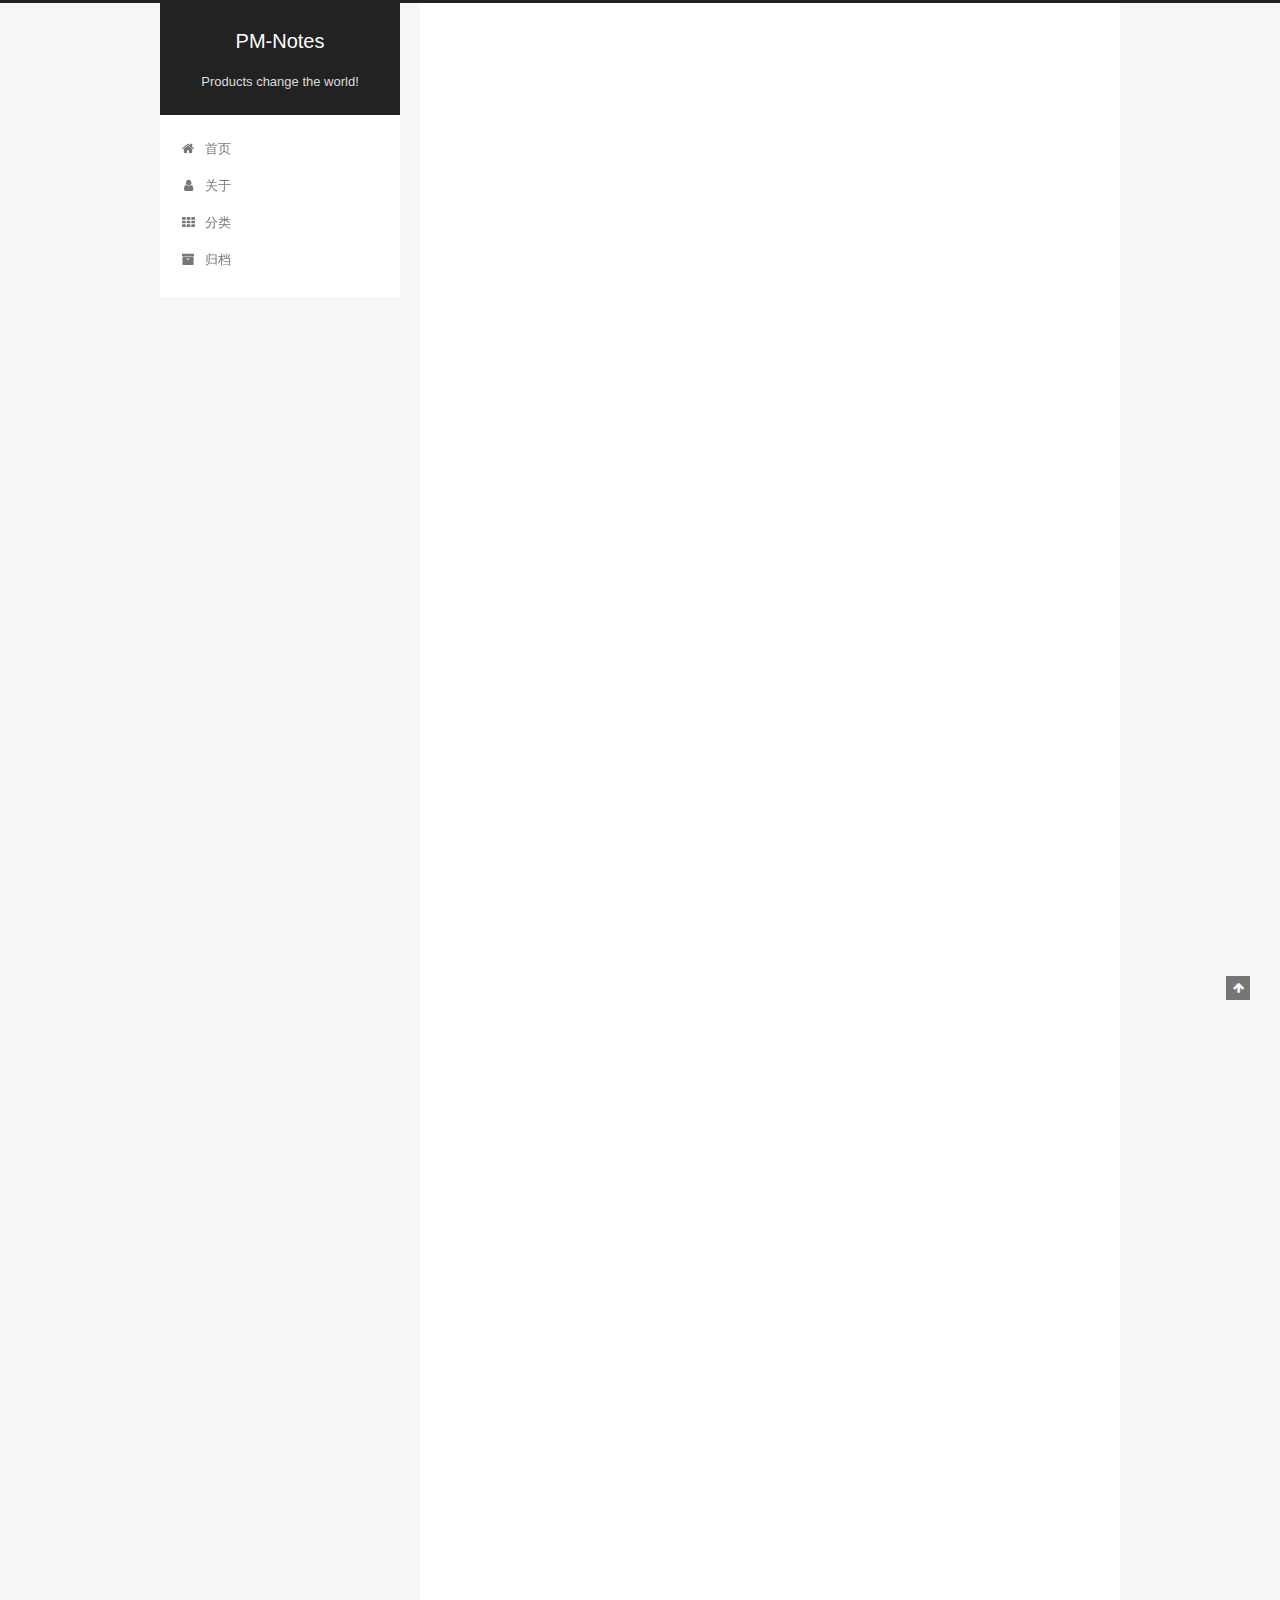
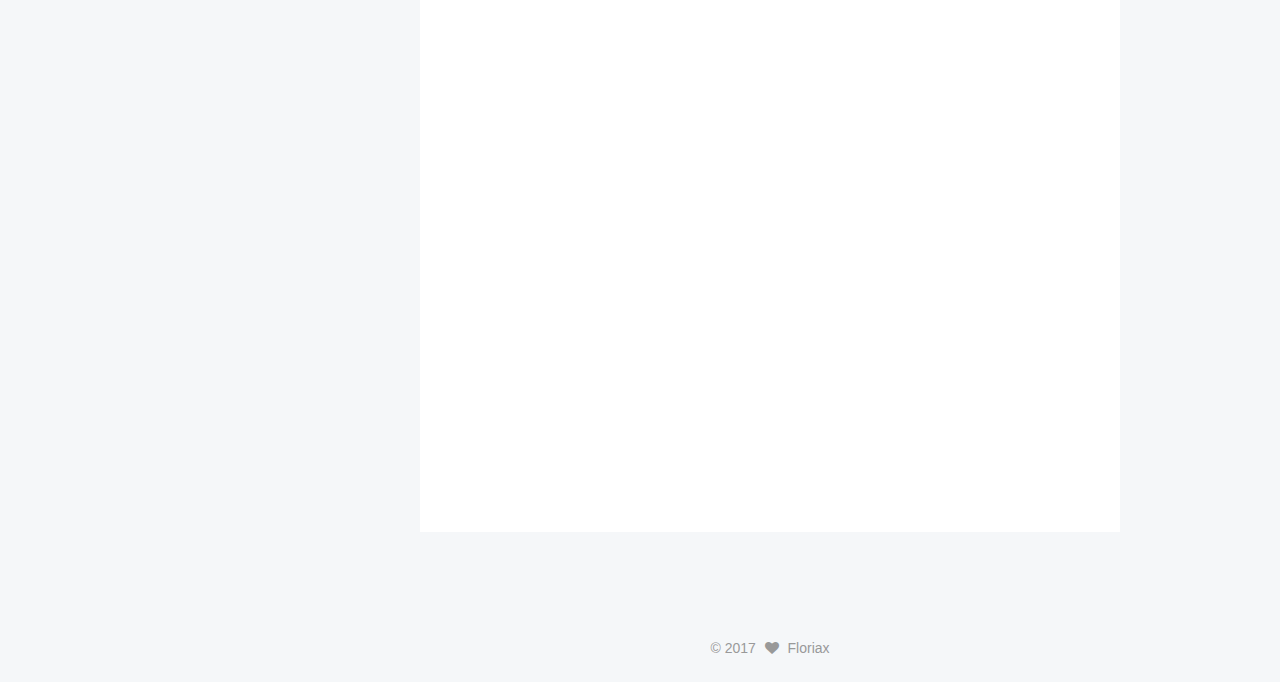
==== commit 559ef654: "Site updated: 2017-10-27 00:35:06" ====
--- a/index.html
+++ b/index.html
@@ -255,9 +255,9 @@
     <link itemprop="mainEntityOfPage" href="http://yoursite.com/2017/10/24/page1/">
 
     <span hidden itemprop="author" itemscope itemtype="http://schema.org/Person">
-      <meta itemprop="name" content="Floria">
+      <meta itemprop="name" content="Floriax">
       <meta itemprop="description" content="">
-      <meta itemprop="image" content="/images/avatar.gif">
+      <meta itemprop="image" content="/images/avatar.png">
     </span>
 
     <span hidden itemprop="publisher" itemscope itemtype="http://schema.org/Organization">
@@ -383,9 +383,9 @@
     <link itemprop="mainEntityOfPage" href="http://yoursite.com/2017/10/23/hello-world/">
 
     <span hidden itemprop="author" itemscope itemtype="http://schema.org/Person">
-      <meta itemprop="name" content="Floria">
+      <meta itemprop="name" content="Floriax">
       <meta itemprop="description" content="">
-      <meta itemprop="image" content="/images/avatar.gif">
+      <meta itemprop="image" content="/images/avatar.png">
     </span>
 
     <span hidden itemprop="publisher" itemscope itemtype="http://schema.org/Organization">
@@ -530,7 +530,11 @@
         <div class="site-overview">
           <div class="site-author motion-element" itemprop="author" itemscope itemtype="http://schema.org/Person">
             
-              <p class="site-author-name" itemprop="name">Floria</p>
+              <img class="site-author-image" itemprop="image"
+                src="/images/avatar.png"
+                alt="Floriax" />
+            
+              <p class="site-author-name" itemprop="name">Floriax</p>
               <p class="site-description motion-element" itemprop="description">一个90后女产品</p>
           </div>
 
@@ -595,23 +599,17 @@
       <div class="footer-inner">
         <div class="copyright">&copy; <span itemprop="copyrightYear">2017</span>
   <span class="with-love">
-    <i class="fa fa-user"></i>
+    <i class="fa fa-heart"></i>
   </span>
-  <span class="author" itemprop="copyrightHolder">Floria</span>
+  <span class="author" itemprop="copyrightHolder">Floriax</span>
 
   
 </div>
 
 
-  <div class="powered-by">由 <a class="theme-link" target="_blank" href="https://hexo.io">Hexo</a> 强力驱动</div>
-
-
-
-  <span class="post-meta-divider">|</span>
-
-
-
-  <div class="theme-info">主题 &mdash; <a class="theme-link" target="_blank" href="https://github.com/iissnan/hexo-theme-next">NexT.Pisces</a> v5.1.3</div>
+
+
+
 
 
 
--- a/css/main.css
+++ b/css/main.css
@@ -1823,7 +1823,7 @@
   width: 4px;
   height: 4px;
   border-radius: 50%;
-  background: #f96af4;
+  background: #ff22b6;
 }
 .links-of-blogroll {
   font-size: 13px;
